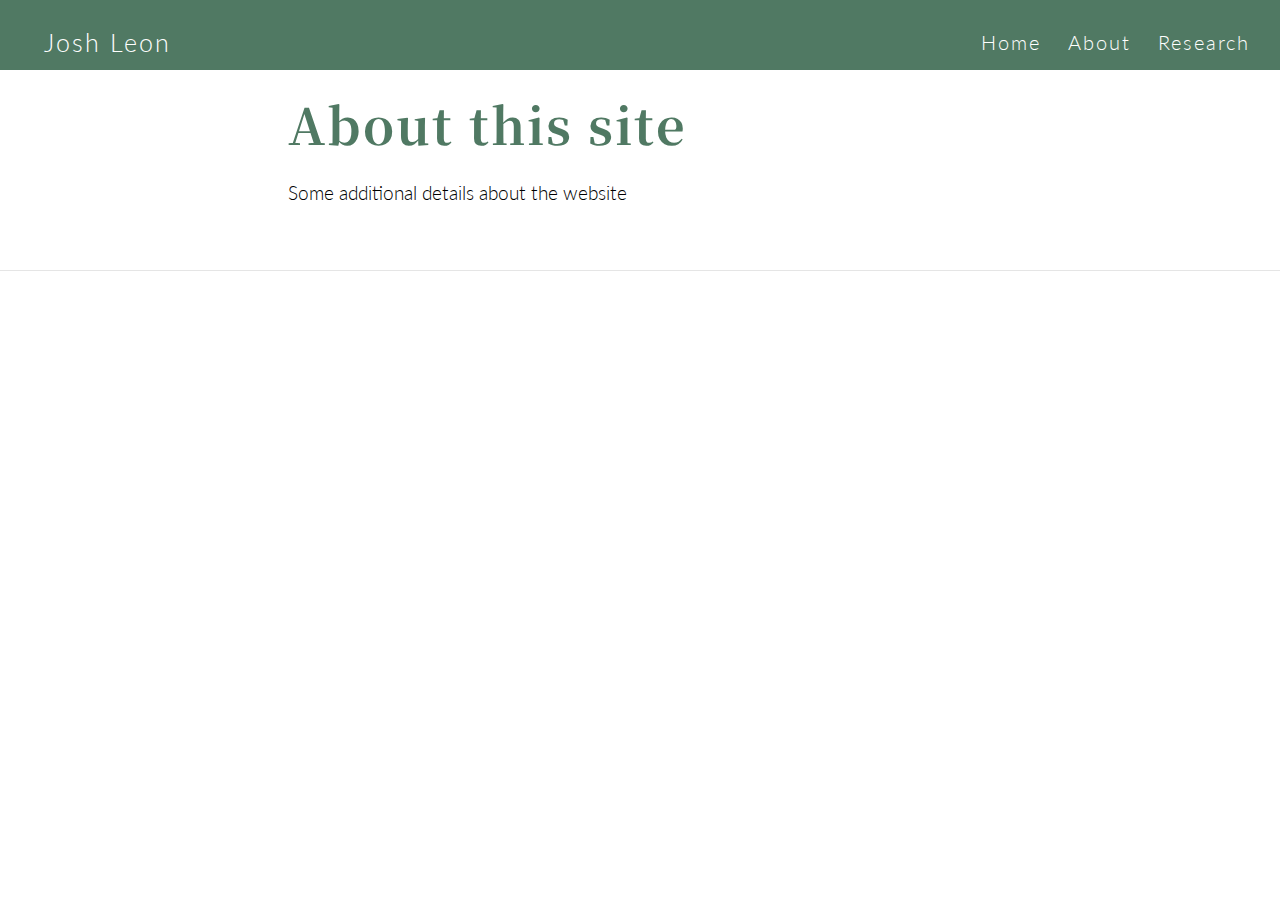
==== about.html @ 633c1488 "Plz github" ====
<!DOCTYPE html>

<html xmlns="http://www.w3.org/1999/xhtml" lang="" xml:lang="">

<head>
  <meta charset="utf-8"/>
  <meta name="viewport" content="width=device-width, initial-scale=1"/>
  <meta http-equiv="X-UA-Compatible" content="IE=Edge,chrome=1"/>
  <meta name="generator" content="distill" />

  <style type="text/css">
  /* Hide doc at startup (prevent jankiness while JS renders/transforms) */
  body {
    visibility: hidden;
  }
  </style>

 <!--radix_placeholder_import_source-->
 <!--/radix_placeholder_import_source-->

<style type="text/css">code{white-space: pre;}</style>
<style type="text/css" data-origin="pandoc">
pre > code.sourceCode { white-space: pre; position: relative; }
pre > code.sourceCode > span { display: inline-block; line-height: 1.25; }
pre > code.sourceCode > span:empty { height: 1.2em; }
.sourceCode { overflow: visible; }
code.sourceCode > span { color: inherit; text-decoration: inherit; }
div.sourceCode { margin: 1em 0; }
pre.sourceCode { margin: 0; }
@media screen {
div.sourceCode { overflow: auto; }
}
@media print {
pre > code.sourceCode { white-space: pre-wrap; }
pre > code.sourceCode > span { text-indent: -5em; padding-left: 5em; }
}
pre.numberSource code
  { counter-reset: source-line 0; }
pre.numberSource code > span
  { position: relative; left: -4em; counter-increment: source-line; }
pre.numberSource code > span > a:first-child::before
  { content: counter(source-line);
    position: relative; left: -1em; text-align: right; vertical-align: baseline;
    border: none; display: inline-block;
    -webkit-touch-callout: none; -webkit-user-select: none;
    -khtml-user-select: none; -moz-user-select: none;
    -ms-user-select: none; user-select: none;
    padding: 0 4px; width: 4em;
    color: #aaaaaa;
  }
pre.numberSource { margin-left: 3em; border-left: 1px solid #aaaaaa;  padding-left: 4px; }
div.sourceCode
  { color: #00769e; background-color: #f1f3f5; }
@media screen {
pre > code.sourceCode > span > a:first-child::before { text-decoration: underline; }
}
code span { color: #00769e; } /* Normal */
code span.al { color: #ad0000; } /* Alert */
code span.an { color: #5e5e5e; } /* Annotation */
code span.at { color: #657422; } /* Attribute */
code span.bn { color: #ad0000; } /* BaseN */
code span.bu { } /* BuiltIn */
code span.cf { color: #00769e; } /* ControlFlow */
code span.ch { color: #20794d; } /* Char */
code span.cn { color: #8f5902; } /* Constant */
code span.co { color: #5e5e5e; } /* Comment */
code span.cv { color: #5e5e5e; font-style: italic; } /* CommentVar */
code span.do { color: #5e5e5e; font-style: italic; } /* Documentation */
code span.dt { color: #ad0000; } /* DataType */
code span.dv { color: #ad0000; } /* DecVal */
code span.er { color: #ad0000; } /* Error */
code span.ex { } /* Extension */
code span.fl { color: #ad0000; } /* Float */
code span.fu { color: #4758ab; } /* Function */
code span.im { } /* Import */
code span.in { color: #5e5e5e; } /* Information */
code span.kw { color: #00769e; } /* Keyword */
code span.op { color: #5e5e5e; } /* Operator */
code span.ot { color: #00769e; } /* Other */
code span.pp { color: #ad0000; } /* Preprocessor */
code span.sc { color: #5e5e5e; } /* SpecialChar */
code span.ss { color: #20794d; } /* SpecialString */
code span.st { color: #20794d; } /* String */
code span.va { color: #111111; } /* Variable */
code span.vs { color: #20794d; } /* VerbatimString */
code span.wa { color: #5e5e5e; font-style: italic; } /* Warning */
</style>


  <!--radix_placeholder_meta_tags-->
  <title>Josh Leon: About this site</title>

  <meta property="description" itemprop="description" content="Some additional details about the website"/>



  <!--  https://developers.facebook.com/docs/sharing/webmasters#markup -->
  <meta property="og:title" content="Josh Leon: About this site"/>
  <meta property="og:type" content="article"/>
  <meta property="og:description" content="Some additional details about the website"/>
  <meta property="og:locale" content="en_US"/>
  <meta property="og:site_name" content="Josh Leon"/>

  <!--  https://dev.twitter.com/cards/types/summary -->
  <meta property="twitter:card" content="summary"/>
  <meta property="twitter:title" content="Josh Leon: About this site"/>
  <meta property="twitter:description" content="Some additional details about the website"/>

  <!--/radix_placeholder_meta_tags-->
  <!--radix_placeholder_rmarkdown_metadata-->

  <script type="text/json" id="radix-rmarkdown-metadata">
  {"type":"list","attributes":{"names":{"type":"character","attributes":{},"value":["title","description"]}},"value":[{"type":"character","attributes":{},"value":["About this site"]},{"type":"character","attributes":{},"value":["Some additional details about the website"]}]}
  </script>
  <!--/radix_placeholder_rmarkdown_metadata-->
  <!--radix_placeholder_navigation_in_header-->
  <meta name="distill:offset" content=""/>

  <script type="application/javascript">

    window.headroom_prevent_pin = false;

    window.document.addEventListener("DOMContentLoaded", function (event) {

      // initialize headroom for banner
      var header = $('header').get(0);
      var headerHeight = header.offsetHeight;
      var headroom = new Headroom(header, {
        tolerance: 5,
        onPin : function() {
          if (window.headroom_prevent_pin) {
            window.headroom_prevent_pin = false;
            headroom.unpin();
          }
        }
      });
      headroom.init();
      if(window.location.hash)
        headroom.unpin();
      $(header).addClass('headroom--transition');

      // offset scroll location for banner on hash change
      // (see: https://github.com/WickyNilliams/headroom.js/issues/38)
      window.addEventListener("hashchange", function(event) {
        window.scrollTo(0, window.pageYOffset - (headerHeight + 25));
      });

      // responsive menu
      $('.distill-site-header').each(function(i, val) {
        var topnav = $(this);
        var toggle = topnav.find('.nav-toggle');
        toggle.on('click', function() {
          topnav.toggleClass('responsive');
        });
      });

      // nav dropdowns
      $('.nav-dropbtn').click(function(e) {
        $(this).next('.nav-dropdown-content').toggleClass('nav-dropdown-active');
        $(this).parent().siblings('.nav-dropdown')
           .children('.nav-dropdown-content').removeClass('nav-dropdown-active');
      });
      $("body").click(function(e){
        $('.nav-dropdown-content').removeClass('nav-dropdown-active');
      });
      $(".nav-dropdown").click(function(e){
        e.stopPropagation();
      });
    });
  </script>

  <style type="text/css">

  /* Theme (user-documented overrideables for nav appearance) */

  .distill-site-nav {
    color: rgba(255, 255, 255, 0.8);
    background-color: #0F2E3D;
    font-size: 15px;
    font-weight: 300;
  }

  .distill-site-nav a {
    color: inherit;
    text-decoration: none;
  }

  .distill-site-nav a:hover {
    color: white;
  }

  @media print {
    .distill-site-nav {
      display: none;
    }
  }

  .distill-site-header {

  }

  .distill-site-footer {

  }


  /* Site Header */

  .distill-site-header {
    width: 100%;
    box-sizing: border-box;
    z-index: 3;
  }

  .distill-site-header .nav-left {
    display: inline-block;
    margin-left: 8px;
  }

  @media screen and (max-width: 768px) {
    .distill-site-header .nav-left {
      margin-left: 0;
    }
  }


  .distill-site-header .nav-right {
    float: right;
    margin-right: 8px;
  }

  .distill-site-header a,
  .distill-site-header .title {
    display: inline-block;
    text-align: center;
    padding: 14px 10px 14px 10px;
  }

  .distill-site-header .title {
    font-size: 18px;
    min-width: 150px;
  }

  .distill-site-header .logo {
    padding: 0;
  }

  .distill-site-header .logo img {
    display: none;
    max-height: 20px;
    width: auto;
    margin-bottom: -4px;
  }

  .distill-site-header .nav-image img {
    max-height: 18px;
    width: auto;
    display: inline-block;
    margin-bottom: -3px;
  }



  @media screen and (min-width: 1000px) {
    .distill-site-header .logo img {
      display: inline-block;
    }
    .distill-site-header .nav-left {
      margin-left: 20px;
    }
    .distill-site-header .nav-right {
      margin-right: 20px;
    }
    .distill-site-header .title {
      padding-left: 12px;
    }
  }


  .distill-site-header .nav-toggle {
    display: none;
  }

  .nav-dropdown {
    display: inline-block;
    position: relative;
  }

  .nav-dropdown .nav-dropbtn {
    border: none;
    outline: none;
    color: rgba(255, 255, 255, 0.8);
    padding: 16px 10px;
    background-color: transparent;
    font-family: inherit;
    font-size: inherit;
    font-weight: inherit;
    margin: 0;
    margin-top: 1px;
    z-index: 2;
  }

  .nav-dropdown-content {
    display: none;
    position: absolute;
    background-color: white;
    min-width: 200px;
    border: 1px solid rgba(0,0,0,0.15);
    border-radius: 4px;
    box-shadow: 0px 8px 16px 0px rgba(0,0,0,0.1);
    z-index: 1;
    margin-top: 2px;
    white-space: nowrap;
    padding-top: 4px;
    padding-bottom: 4px;
  }

  .nav-dropdown-content hr {
    margin-top: 4px;
    margin-bottom: 4px;
    border: none;
    border-bottom: 1px solid rgba(0, 0, 0, 0.1);
  }

  .nav-dropdown-active {
    display: block;
  }

  .nav-dropdown-content a, .nav-dropdown-content .nav-dropdown-header {
    color: black;
    padding: 6px 24px;
    text-decoration: none;
    display: block;
    text-align: left;
  }

  .nav-dropdown-content .nav-dropdown-header {
    display: block;
    padding: 5px 24px;
    padding-bottom: 0;
    text-transform: uppercase;
    font-size: 14px;
    color: #999999;
    white-space: nowrap;
  }

  .nav-dropdown:hover .nav-dropbtn {
    color: white;
  }

  .nav-dropdown-content a:hover {
    background-color: #ddd;
    color: black;
  }

  .nav-right .nav-dropdown-content {
    margin-left: -45%;
    right: 0;
  }

  @media screen and (max-width: 768px) {
    .distill-site-header a, .distill-site-header .nav-dropdown  {display: none;}
    .distill-site-header a.nav-toggle {
      float: right;
      display: block;
    }
    .distill-site-header .title {
      margin-left: 0;
    }
    .distill-site-header .nav-right {
      margin-right: 0;
    }
    .distill-site-header {
      overflow: hidden;
    }
    .nav-right .nav-dropdown-content {
      margin-left: 0;
    }
  }


  @media screen and (max-width: 768px) {
    .distill-site-header.responsive {position: relative; min-height: 500px; }
    .distill-site-header.responsive a.nav-toggle {
      position: absolute;
      right: 0;
      top: 0;
    }
    .distill-site-header.responsive a,
    .distill-site-header.responsive .nav-dropdown {
      display: block;
      text-align: left;
    }
    .distill-site-header.responsive .nav-left,
    .distill-site-header.responsive .nav-right {
      width: 100%;
    }
    .distill-site-header.responsive .nav-dropdown {float: none;}
    .distill-site-header.responsive .nav-dropdown-content {position: relative;}
    .distill-site-header.responsive .nav-dropdown .nav-dropbtn {
      display: block;
      width: 100%;
      text-align: left;
    }
  }

  /* Site Footer */

  .distill-site-footer {
    width: 100%;
    overflow: hidden;
    box-sizing: border-box;
    z-index: 3;
    margin-top: 30px;
    padding-top: 30px;
    padding-bottom: 30px;
    text-align: center;
  }

  /* Headroom */

  d-title {
    padding-top: 6rem;
  }

  @media print {
    d-title {
      padding-top: 4rem;
    }
  }

  .headroom {
    z-index: 1000;
    position: fixed;
    top: 0;
    left: 0;
    right: 0;
  }

  .headroom--transition {
    transition: all .4s ease-in-out;
  }

  .headroom--unpinned {
    top: -100px;
  }

  .headroom--pinned {
    top: 0;
  }

  /* adjust viewport for navbar height */
  /* helps vertically center bootstrap (non-distill) content */
  .min-vh-100 {
    min-height: calc(100vh - 100px) !important;
  }

  </style>

  <script src="site_libs/jquery-3.6.0/jquery-3.6.0.min.js"></script>
  <link href="site_libs/font-awesome-6.4.2/css/all.min.css" rel="stylesheet"/>
  <link href="site_libs/font-awesome-6.4.2/css/v4-shims.min.css" rel="stylesheet"/>
  <script src="site_libs/headroom-0.9.4/headroom.min.js"></script>
  <script src="site_libs/autocomplete-0.37.1/autocomplete.min.js"></script>
  <script src="site_libs/fuse-6.4.1/fuse.min.js"></script>

  <script type="application/javascript">

  function getMeta(metaName) {
    var metas = document.getElementsByTagName('meta');
    for (let i = 0; i < metas.length; i++) {
      if (metas[i].getAttribute('name') === metaName) {
        return metas[i].getAttribute('content');
      }
    }
    return '';
  }

  function offsetURL(url) {
    var offset = getMeta('distill:offset');
    return offset ? offset + '/' + url : url;
  }

  function createFuseIndex() {

    // create fuse index
    var options = {
      keys: [
        { name: 'title', weight: 20 },
        { name: 'categories', weight: 15 },
        { name: 'description', weight: 10 },
        { name: 'contents', weight: 5 },
      ],
      ignoreLocation: true,
      threshold: 0
    };
    var fuse = new window.Fuse([], options);

    // fetch the main search.json
    return fetch(offsetURL('search.json'))
      .then(function(response) {
        if (response.status == 200) {
          return response.json().then(function(json) {
            // index main articles
            json.articles.forEach(function(article) {
              fuse.add(article);
            });
            // download collections and index their articles
            return Promise.all(json.collections.map(function(collection) {
              return fetch(offsetURL(collection)).then(function(response) {
                if (response.status === 200) {
                  return response.json().then(function(articles) {
                    articles.forEach(function(article) {
                      fuse.add(article);
                    });
                  })
                } else {
                  return Promise.reject(
                    new Error('Unexpected status from search index request: ' +
                              response.status)
                  );
                }
              });
            })).then(function() {
              return fuse;
            });
          });

        } else {
          return Promise.reject(
            new Error('Unexpected status from search index request: ' +
                        response.status)
          );
        }
      });
  }

  window.document.addEventListener("DOMContentLoaded", function (event) {

    // get search element (bail if we don't have one)
    var searchEl = window.document.getElementById('distill-search');
    if (!searchEl)
      return;

    createFuseIndex()
      .then(function(fuse) {

        // make search box visible
        searchEl.classList.remove('hidden');

        // initialize autocomplete
        var options = {
          autoselect: true,
          hint: false,
          minLength: 2,
        };
        window.autocomplete(searchEl, options, [{
          source: function(query, callback) {
            const searchOptions = {
              isCaseSensitive: false,
              shouldSort: true,
              minMatchCharLength: 2,
              limit: 10,
            };
            var results = fuse.search(query, searchOptions);
            callback(results
              .map(function(result) { return result.item; })
            );
          },
          templates: {
            suggestion: function(suggestion) {
              var img = suggestion.preview && Object.keys(suggestion.preview).length > 0
                ? `<img src="${offsetURL(suggestion.preview)}"</img>`
                : '';
              var html = `
                <div class="search-item">
                  <h3>${suggestion.title}</h3>
                  <div class="search-item-description">
                    ${suggestion.description || ''}
                  </div>
                  <div class="search-item-preview">
                    ${img}
                  </div>
                </div>
              `;
              return html;
            }
          }
        }]).on('autocomplete:selected', function(event, suggestion) {
          window.location.href = offsetURL(suggestion.path);
        });
        // remove inline display style on autocompleter (we want to
        // manage responsive display via css)
        $('.algolia-autocomplete').css("display", "");
      })
      .catch(function(error) {
        console.log(error);
      });

  });

  </script>

  <style type="text/css">

  .nav-search {
    font-size: x-small;
  }

  /* Algolioa Autocomplete */

  .algolia-autocomplete {
    display: inline-block;
    margin-left: 10px;
    vertical-align: sub;
    background-color: white;
    color: black;
    padding: 6px;
    padding-top: 8px;
    padding-bottom: 0;
    border-radius: 6px;
    border: 1px #0F2E3D solid;
    width: 180px;
  }


  @media screen and (max-width: 768px) {
    .distill-site-nav .algolia-autocomplete {
      display: none;
      visibility: hidden;
    }
    .distill-site-nav.responsive .algolia-autocomplete {
      display: inline-block;
      visibility: visible;
    }
    .distill-site-nav.responsive .algolia-autocomplete .aa-dropdown-menu {
      margin-left: 0;
      width: 400px;
      max-height: 400px;
    }
  }

  .algolia-autocomplete .aa-input, .algolia-autocomplete .aa-hint {
    width: 90%;
    outline: none;
    border: none;
  }

  .algolia-autocomplete .aa-hint {
    color: #999;
  }
  .algolia-autocomplete .aa-dropdown-menu {
    width: 550px;
    max-height: 70vh;
    overflow-x: visible;
    overflow-y: scroll;
    padding: 5px;
    margin-top: 3px;
    margin-left: -150px;
    background-color: #fff;
    border-radius: 5px;
    border: 1px solid #999;
    border-top: none;
  }

  .algolia-autocomplete .aa-dropdown-menu .aa-suggestion {
    cursor: pointer;
    padding: 5px 4px;
    border-bottom: 1px solid #eee;
  }

  .algolia-autocomplete .aa-dropdown-menu .aa-suggestion:last-of-type {
    border-bottom: none;
    margin-bottom: 2px;
  }

  .algolia-autocomplete .aa-dropdown-menu .aa-suggestion .search-item {
    overflow: hidden;
    font-size: 0.8em;
    line-height: 1.4em;
  }

  .algolia-autocomplete .aa-dropdown-menu .aa-suggestion .search-item h3 {
    font-size: 1rem;
    margin-block-start: 0;
    margin-block-end: 5px;
  }

  .algolia-autocomplete .aa-dropdown-menu .aa-suggestion .search-item-description {
    display: inline-block;
    overflow: hidden;
    height: 2.8em;
    width: 80%;
    margin-right: 4%;
  }

  .algolia-autocomplete .aa-dropdown-menu .aa-suggestion .search-item-preview {
    display: inline-block;
    width: 15%;
  }

  .algolia-autocomplete .aa-dropdown-menu .aa-suggestion .search-item-preview img {
    height: 3em;
    width: auto;
    display: none;
  }

  .algolia-autocomplete .aa-dropdown-menu .aa-suggestion .search-item-preview img[src] {
    display: initial;
  }

  .algolia-autocomplete .aa-dropdown-menu .aa-suggestion.aa-cursor {
    background-color: #eee;
  }
  .algolia-autocomplete .aa-dropdown-menu .aa-suggestion em {
    font-weight: bold;
    font-style: normal;
  }

  </style>


  <!--/radix_placeholder_navigation_in_header-->
  <!--radix_placeholder_distill-->

  <style type="text/css">

  body {
    background-color: white;
  }

  .pandoc-table {
    width: 100%;
  }

  .pandoc-table>caption {
    margin-bottom: 10px;
  }

  .pandoc-table th:not([align]) {
    text-align: left;
  }

  .pagedtable-footer {
    font-size: 15px;
  }

  d-byline .byline {
    grid-template-columns: 2fr 2fr;
  }

  d-byline .byline h3 {
    margin-block-start: 1.5em;
  }

  d-byline .byline .authors-affiliations h3 {
    margin-block-start: 0.5em;
  }

  .authors-affiliations .orcid-id {
    width: 16px;
    height:16px;
    margin-left: 4px;
    margin-right: 4px;
    vertical-align: middle;
    padding-bottom: 2px;
  }

  d-title .dt-tags {
    margin-top: 1em;
    grid-column: text;
  }

  .dt-tags .dt-tag {
    text-decoration: none;
    display: inline-block;
    color: rgba(0,0,0,0.6);
    padding: 0em 0.4em;
    margin-right: 0.5em;
    margin-bottom: 0.4em;
    font-size: 70%;
    border: 1px solid rgba(0,0,0,0.2);
    border-radius: 3px;
    text-transform: uppercase;
    font-weight: 500;
  }

  d-article table.gt_table td,
  d-article table.gt_table th {
    border-bottom: none;
    font-size: 100%;
  }

  .html-widget {
    margin-bottom: 2.0em;
  }

  .l-screen-inset {
    padding-right: 16px;
  }

  .l-screen .caption {
    margin-left: 10px;
  }

  .shaded {
    background: rgb(247, 247, 247);
    padding-top: 20px;
    padding-bottom: 20px;
    border-top: 1px solid rgba(0, 0, 0, 0.1);
    border-bottom: 1px solid rgba(0, 0, 0, 0.1);
  }

  .shaded .html-widget {
    margin-bottom: 0;
    border: 1px solid rgba(0, 0, 0, 0.1);
  }

  .shaded .shaded-content {
    background: white;
  }

  .text-output {
    margin-top: 0;
    line-height: 1.5em;
  }

  .hidden {
    display: none !important;
  }

  hr.section-separator {
    border: none;
    border-top: 1px solid rgba(0, 0, 0, 0.1);
    margin: 0px;
  }


  d-byline {
    border-top: none;
  }

  d-article {
    padding-top: 2.5rem;
    padding-bottom: 30px;
    border-top: none;
  }

  d-appendix {
    padding-top: 30px;
  }

  d-article>p>img {
    width: 100%;
  }

  d-article h2 {
    margin: 1rem 0 1.5rem 0;
  }

  d-article h3 {
    margin-top: 1.5rem;
  }

  d-article iframe {
    border: 1px solid rgba(0, 0, 0, 0.1);
    margin-bottom: 2.0em;
    width: 100%;
  }

  /* Tweak code blocks */

  d-article div.sourceCode code,
  d-article pre code {
    font-family: Consolas, Monaco, 'Andale Mono', 'Ubuntu Mono', monospace;
  }

  d-article pre,
  d-article div.sourceCode,
  d-article div.sourceCode pre {
    overflow: auto;
  }

  d-article div.sourceCode {
    background-color: white;
  }

  d-article div.sourceCode pre {
    padding-left: 10px;
    font-size: 12px;
    border-left: 2px solid rgba(0,0,0,0.1);
  }

  d-article pre {
    font-size: 12px;
    color: black;
    background: none;
    margin-top: 0;
    text-align: left;
    white-space: pre;
    word-spacing: normal;
    word-break: normal;
    word-wrap: normal;
    line-height: 1.5;

    -moz-tab-size: 4;
    -o-tab-size: 4;
    tab-size: 4;

    -webkit-hyphens: none;
    -moz-hyphens: none;
    -ms-hyphens: none;
    hyphens: none;
  }

  d-article pre a {
    border-bottom: none;
  }

  d-article pre a:hover {
    border-bottom: none;
    text-decoration: underline;
  }

  d-article details {
    grid-column: text;
    margin-bottom: 0.8em;
  }

  @media(min-width: 768px) {

  d-article pre,
  d-article div.sourceCode,
  d-article div.sourceCode pre {
    overflow: visible !important;
  }

  d-article div.sourceCode pre {
    padding-left: 18px;
    font-size: 14px;
  }

  /* tweak for Pandoc numbered line within distill */
  d-article pre.numberSource code > span {
      left: -2em;
  }

  d-article pre {
    font-size: 14px;
  }

  }

  figure img.external {
    background: white;
    border: 1px solid rgba(0, 0, 0, 0.1);
    box-shadow: 0 1px 8px rgba(0, 0, 0, 0.1);
    padding: 18px;
    box-sizing: border-box;
  }

  /* CSS for d-contents */

  .d-contents {
    grid-column: text;
    color: rgba(0,0,0,0.8);
    font-size: 0.9em;
    padding-bottom: 1em;
    margin-bottom: 1em;
    padding-bottom: 0.5em;
    margin-bottom: 1em;
    padding-left: 0.25em;
    justify-self: start;
  }

  @media(min-width: 1000px) {
    .d-contents.d-contents-float {
      height: 0;
      grid-column-start: 1;
      grid-column-end: 4;
      justify-self: center;
      padding-right: 3em;
      padding-left: 2em;
    }
  }

  .d-contents nav h3 {
    font-size: 18px;
    margin-top: 0;
    margin-bottom: 1em;
  }

  .d-contents li {
    list-style-type: none
  }

  .d-contents nav > ul {
    padding-left: 0;
  }

  .d-contents ul {
    padding-left: 1em
  }

  .d-contents nav ul li {
    margin-top: 0.6em;
    margin-bottom: 0.2em;
  }

  .d-contents nav a {
    font-size: 13px;
    border-bottom: none;
    text-decoration: none
    color: rgba(0, 0, 0, 0.8);
  }

  .d-contents nav a:hover {
    text-decoration: underline solid rgba(0, 0, 0, 0.6)
  }

  .d-contents nav > ul > li > a {
    font-weight: 600;
  }

  .d-contents nav > ul > li > ul {
    font-weight: inherit;
  }

  .d-contents nav > ul > li > ul > li {
    margin-top: 0.2em;
  }


  .d-contents nav ul {
    margin-top: 0;
    margin-bottom: 0.25em;
  }

  .d-article-with-toc h2:nth-child(2) {
    margin-top: 0;
  }


  /* Figure */

  .figure {
    position: relative;
    margin-bottom: 2.5em;
    margin-top: 1.5em;
  }

  .figure .caption {
    color: rgba(0, 0, 0, 0.6);
    font-size: 12px;
    line-height: 1.5em;
  }

  .figure img.external {
    background: white;
    border: 1px solid rgba(0, 0, 0, 0.1);
    box-shadow: 0 1px 8px rgba(0, 0, 0, 0.1);
    padding: 18px;
    box-sizing: border-box;
  }

  .figure .caption a {
    color: rgba(0, 0, 0, 0.6);
  }

  .figure .caption b,
  .figure .caption strong, {
    font-weight: 600;
    color: rgba(0, 0, 0, 1.0);
  }

  /* Citations */

  d-article .citation {
    color: inherit;
    cursor: inherit;
  }

  div.hanging-indent{
    margin-left: 1em; text-indent: -1em;
  }

  /* Citation hover box */

  .tippy-box[data-theme~=light-border] {
    background-color: rgba(250, 250, 250, 0.95);
  }

  .tippy-content > p {
    margin-bottom: 0;
    padding: 2px;
  }


  /* Tweak 1000px media break to show more text */

  @media(min-width: 1000px) {
    .base-grid,
    distill-header,
    d-title,
    d-abstract,
    d-article,
    d-appendix,
    distill-appendix,
    d-byline,
    d-footnote-list,
    d-citation-list,
    distill-footer {
      grid-template-columns: [screen-start] 1fr [page-start kicker-start] 80px [middle-start] 50px [text-start kicker-end] 65px 65px 65px 65px 65px 65px 65px 65px [text-end gutter-start] 65px [middle-end] 65px [page-end gutter-end] 1fr [screen-end];
      grid-column-gap: 16px;
    }

    .grid {
      grid-column-gap: 16px;
    }

    d-article {
      font-size: 1.06rem;
      line-height: 1.7em;
    }
    figure .caption, .figure .caption, figure figcaption {
      font-size: 13px;
    }
  }

  @media(min-width: 1180px) {
    .base-grid,
    distill-header,
    d-title,
    d-abstract,
    d-article,
    d-appendix,
    distill-appendix,
    d-byline,
    d-footnote-list,
    d-citation-list,
    distill-footer {
      grid-template-columns: [screen-start] 1fr [page-start kicker-start] 60px [middle-start] 60px [text-start kicker-end] 60px 60px 60px 60px 60px 60px 60px 60px [text-end gutter-start] 60px [middle-end] 60px [page-end gutter-end] 1fr [screen-end];
      grid-column-gap: 32px;
    }

    .grid {
      grid-column-gap: 32px;
    }
  }


  /* Get the citation styles for the appendix (not auto-injected on render since
     we do our own rendering of the citation appendix) */

  d-appendix .citation-appendix,
  .d-appendix .citation-appendix {
    font-size: 11px;
    line-height: 15px;
    border-left: 1px solid rgba(0, 0, 0, 0.1);
    padding-left: 18px;
    border: 1px solid rgba(0,0,0,0.1);
    background: rgba(0, 0, 0, 0.02);
    padding: 10px 18px;
    border-radius: 3px;
    color: rgba(150, 150, 150, 1);
    overflow: hidden;
    margin-top: -12px;
    white-space: pre-wrap;
    word-wrap: break-word;
  }

  /* Include appendix styles here so they can be overridden */

  d-appendix {
    contain: layout style;
    font-size: 0.8em;
    line-height: 1.7em;
    margin-top: 60px;
    margin-bottom: 0;
    border-top: 1px solid rgba(0, 0, 0, 0.1);
    color: rgba(0,0,0,0.5);
    padding-top: 60px;
    padding-bottom: 48px;
  }

  d-appendix h3 {
    grid-column: page-start / text-start;
    font-size: 15px;
    font-weight: 500;
    margin-top: 1em;
    margin-bottom: 0;
    color: rgba(0,0,0,0.65);
  }

  d-appendix h3 + * {
    margin-top: 1em;
  }

  d-appendix ol {
    padding: 0 0 0 15px;
  }

  @media (min-width: 768px) {
    d-appendix ol {
      padding: 0 0 0 30px;
      margin-left: -30px;
    }
  }

  d-appendix li {
    margin-bottom: 1em;
  }

  d-appendix a {
    color: rgba(0, 0, 0, 0.6);
  }

  d-appendix > * {
    grid-column: text;
  }

  d-appendix > d-footnote-list,
  d-appendix > d-citation-list,
  d-appendix > distill-appendix {
    grid-column: screen;
  }

  /* Include footnote styles here so they can be overridden */

  d-footnote-list {
    contain: layout style;
  }

  d-footnote-list > * {
    grid-column: text;
  }

  d-footnote-list a.footnote-backlink {
    color: rgba(0,0,0,0.3);
    padding-left: 0.5em;
  }



  /* Anchor.js */

  .anchorjs-link {
    /*transition: all .25s linear; */
    text-decoration: none;
    border-bottom: none;
  }
  *:hover > .anchorjs-link {
    margin-left: -1.125em !important;
    text-decoration: none;
    border-bottom: none;
  }

  /* Social footer */

  .social_footer {
    margin-top: 30px;
    margin-bottom: 0;
    color: rgba(0,0,0,0.67);
  }

  .disqus-comments {
    margin-right: 30px;
  }

  .disqus-comment-count {
    border-bottom: 1px solid rgba(0, 0, 0, 0.4);
    cursor: pointer;
  }

  #disqus_thread {
    margin-top: 30px;
  }

  .article-sharing a {
    border-bottom: none;
    margin-right: 8px;
  }

  .article-sharing a:hover {
    border-bottom: none;
  }

  .sidebar-section.subscribe {
    font-size: 12px;
    line-height: 1.6em;
  }

  .subscribe p {
    margin-bottom: 0.5em;
  }


  .article-footer .subscribe {
    font-size: 15px;
    margin-top: 45px;
  }


  .sidebar-section.custom {
    font-size: 12px;
    line-height: 1.6em;
  }

  .custom p {
    margin-bottom: 0.5em;
  }

  /* Styles for listing layout (hide title) */
  .layout-listing d-title, .layout-listing .d-title {
    display: none;
  }

  /* Styles for posts lists (not auto-injected) */


  .posts-with-sidebar {
    padding-left: 45px;
    padding-right: 45px;
  }

  .posts-list .description h2,
  .posts-list .description p {
    font-family: -apple-system, BlinkMacSystemFont, "Segoe UI", Roboto, Oxygen, Ubuntu, Cantarell, "Fira Sans", "Droid Sans", "Helvetica Neue", Arial, sans-serif;
  }

  .posts-list .description h2 {
    font-weight: 700;
    border-bottom: none;
    padding-bottom: 0;
  }

  .posts-list h2.post-tag {
    border-bottom: 1px solid rgba(0, 0, 0, 0.2);
    padding-bottom: 12px;
  }
  .posts-list {
    margin-top: 60px;
    margin-bottom: 24px;
  }

  .posts-list .post-preview {
    text-decoration: none;
    overflow: hidden;
    display: block;
    border-bottom: 1px solid rgba(0, 0, 0, 0.1);
    padding: 24px 0;
  }

  .post-preview-last {
    border-bottom: none !important;
  }

  .posts-list .posts-list-caption {
    grid-column: screen;
    font-weight: 400;
  }

  .posts-list .post-preview h2 {
    margin: 0 0 6px 0;
    line-height: 1.2em;
    font-style: normal;
    font-size: 24px;
  }

  .posts-list .post-preview p {
    margin: 0 0 12px 0;
    line-height: 1.4em;
    font-size: 16px;
  }

  .posts-list .post-preview .thumbnail {
    box-sizing: border-box;
    margin-bottom: 24px;
    position: relative;
    max-width: 500px;
  }
  .posts-list .post-preview img {
    width: 100%;
    display: block;
  }

  .posts-list .metadata {
    font-size: 12px;
    line-height: 1.4em;
    margin-bottom: 18px;
  }

  .posts-list .metadata > * {
    display: inline-block;
  }

  .posts-list .metadata .publishedDate {
    margin-right: 2em;
  }

  .posts-list .metadata .dt-authors {
    display: block;
    margin-top: 0.3em;
    margin-right: 2em;
  }

  .posts-list .dt-tags {
    display: block;
    line-height: 1em;
  }

  .posts-list .dt-tags .dt-tag {
    display: inline-block;
    color: rgba(0,0,0,0.6);
    padding: 0.3em 0.4em;
    margin-right: 0.2em;
    margin-bottom: 0.4em;
    font-size: 60%;
    border: 1px solid rgba(0,0,0,0.2);
    border-radius: 3px;
    text-transform: uppercase;
    font-weight: 500;
  }

  .posts-list img {
    opacity: 1;
  }

  .posts-list img[data-src] {
    opacity: 0;
  }

  .posts-more {
    clear: both;
  }


  .posts-sidebar {
    font-size: 16px;
  }

  .posts-sidebar h3 {
    font-size: 16px;
    margin-top: 0;
    margin-bottom: 0.5em;
    font-weight: 400;
    text-transform: uppercase;
  }

  .sidebar-section {
    margin-bottom: 30px;
  }

  .categories ul {
    list-style-type: none;
    margin: 0;
    padding: 0;
  }

  .categories li {
    color: rgba(0, 0, 0, 0.8);
    margin-bottom: 0;
  }

  .categories li>a {
    border-bottom: none;
  }

  .categories li>a:hover {
    border-bottom: 1px solid rgba(0, 0, 0, 0.4);
  }

  .categories .active {
    font-weight: 600;
  }

  .categories .category-count {
    color: rgba(0, 0, 0, 0.4);
  }


  @media(min-width: 768px) {
    .posts-list .post-preview h2 {
      font-size: 26px;
    }
    .posts-list .post-preview .thumbnail {
      float: right;
      width: 30%;
      margin-bottom: 0;
    }
    .posts-list .post-preview .description {
      float: left;
      width: 45%;
    }
    .posts-list .post-preview .metadata {
      float: left;
      width: 20%;
      margin-top: 8px;
    }
    .posts-list .post-preview p {
      margin: 0 0 12px 0;
      line-height: 1.5em;
      font-size: 16px;
    }
    .posts-with-sidebar .posts-list {
      float: left;
      width: 75%;
    }
    .posts-with-sidebar .posts-sidebar {
      float: right;
      width: 20%;
      margin-top: 60px;
      padding-top: 24px;
      padding-bottom: 24px;
    }
  }


  /* Improve display for browsers without grid (IE/Edge <= 15) */

  .downlevel {
    line-height: 1.6em;
    font-family: -apple-system, BlinkMacSystemFont, "Segoe UI", Roboto, Oxygen, Ubuntu, Cantarell, "Fira Sans", "Droid Sans", "Helvetica Neue", Arial, sans-serif;
    margin: 0;
  }

  .downlevel .d-title {
    padding-top: 6rem;
    padding-bottom: 1.5rem;
  }

  .downlevel .d-title h1 {
    font-size: 50px;
    font-weight: 700;
    line-height: 1.1em;
    margin: 0 0 0.5rem;
  }

  .downlevel .d-title p {
    font-weight: 300;
    font-size: 1.2rem;
    line-height: 1.55em;
    margin-top: 0;
  }

  .downlevel .d-byline {
    padding-top: 0.8em;
    padding-bottom: 0.8em;
    font-size: 0.8rem;
    line-height: 1.8em;
  }

  .downlevel .section-separator {
    border: none;
    border-top: 1px solid rgba(0, 0, 0, 0.1);
  }

  .downlevel .d-article {
    font-size: 1.06rem;
    line-height: 1.7em;
    padding-top: 1rem;
    padding-bottom: 2rem;
  }


  .downlevel .d-appendix {
    padding-left: 0;
    padding-right: 0;
    max-width: none;
    font-size: 0.8em;
    line-height: 1.7em;
    margin-bottom: 0;
    color: rgba(0,0,0,0.5);
    padding-top: 40px;
    padding-bottom: 48px;
  }

  .downlevel .footnotes ol {
    padding-left: 13px;
  }

  .downlevel .base-grid,
  .downlevel .distill-header,
  .downlevel .d-title,
  .downlevel .d-abstract,
  .downlevel .d-article,
  .downlevel .d-appendix,
  .downlevel .distill-appendix,
  .downlevel .d-byline,
  .downlevel .d-footnote-list,
  .downlevel .d-citation-list,
  .downlevel .distill-footer,
  .downlevel .appendix-bottom,
  .downlevel .posts-container {
    padding-left: 40px;
    padding-right: 40px;
  }

  @media(min-width: 768px) {
    .downlevel .base-grid,
    .downlevel .distill-header,
    .downlevel .d-title,
    .downlevel .d-abstract,
    .downlevel .d-article,
    .downlevel .d-appendix,
    .downlevel .distill-appendix,
    .downlevel .d-byline,
    .downlevel .d-footnote-list,
    .downlevel .d-citation-list,
    .downlevel .distill-footer,
    .downlevel .appendix-bottom,
    .downlevel .posts-container {
    padding-left: 150px;
    padding-right: 150px;
    max-width: 900px;
  }
  }

  .downlevel pre code {
    display: block;
    border-left: 2px solid rgba(0, 0, 0, .1);
    padding: 0 0 0 20px;
    font-size: 14px;
  }

  .downlevel code, .downlevel pre {
    color: black;
    background: none;
    font-family: Consolas, Monaco, 'Andale Mono', 'Ubuntu Mono', monospace;
    text-align: left;
    white-space: pre;
    word-spacing: normal;
    word-break: normal;
    word-wrap: normal;
    line-height: 1.5;

    -moz-tab-size: 4;
    -o-tab-size: 4;
    tab-size: 4;

    -webkit-hyphens: none;
    -moz-hyphens: none;
    -ms-hyphens: none;
    hyphens: none;
  }

  .downlevel .posts-list .post-preview {
    color: inherit;
  }



  </style>

  <script type="application/javascript">

  function is_downlevel_browser() {
    if (bowser.isUnsupportedBrowser({ msie: "12", msedge: "16"},
                                   window.navigator.userAgent)) {
      return true;
    } else {
      return window.load_distill_framework === undefined;
    }
  }

  // show body when load is complete
  function on_load_complete() {

    // add anchors
    if (window.anchors) {
      window.anchors.options.placement = 'left';
      window.anchors.add('d-article > h2, d-article > h3, d-article > h4, d-article > h5');
    }


    // set body to visible
    document.body.style.visibility = 'visible';

    // force redraw for leaflet widgets
    if (window.HTMLWidgets) {
      var maps = window.HTMLWidgets.findAll(".leaflet");
      $.each(maps, function(i, el) {
        var map = this.getMap();
        map.invalidateSize();
        map.eachLayer(function(layer) {
          if (layer instanceof L.TileLayer)
            layer.redraw();
        });
      });
    }

    // trigger 'shown' so htmlwidgets resize
    $('d-article').trigger('shown');
  }

  function init_distill() {

    init_common();

    // create front matter
    var front_matter = $('<d-front-matter></d-front-matter>');
    $('#distill-front-matter').wrap(front_matter);

    // create d-title
    $('.d-title').changeElementType('d-title');

    // separator
    var separator = '<hr class="section-separator" style="clear: both"/>';
    // prepend separator above appendix
    $('.d-byline').before(separator);
    $('.d-article').before(separator);

    // create d-byline
    var byline = $('<d-byline></d-byline>');
    $('.d-byline').replaceWith(byline);

    // create d-article
    var article = $('<d-article></d-article>');
    $('.d-article').wrap(article).children().unwrap();

    // move posts container into article
    $('.posts-container').appendTo($('d-article'));

    // create d-appendix
    $('.d-appendix').changeElementType('d-appendix');

    // flag indicating that we have appendix items
    var appendix = $('.appendix-bottom').children('h3').length > 0;

    // replace footnotes with <d-footnote>
    $('.footnote-ref').each(function(i, val) {
      appendix = true;
      var href = $(this).attr('href');
      var id = href.replace('#', '');
      var fn = $('#' + id);
      var fn_p = $('#' + id + '>p');
      fn_p.find('.footnote-back').remove();
      var text = fn_p.html();
      var dtfn = $('<d-footnote></d-footnote>');
      dtfn.html(text);
      $(this).replaceWith(dtfn);
    });
    // remove footnotes
    $('.footnotes').remove();

    // move refs into #references-listing
    $('#references-listing').replaceWith($('#refs'));

    $('h1.appendix, h2.appendix').each(function(i, val) {
      $(this).changeElementType('h3');
    });
    $('h3.appendix').each(function(i, val) {
      var id = $(this).attr('id');
      $('.d-contents a[href="#' + id + '"]').parent().remove();
      appendix = true;
      $(this).nextUntil($('h1, h2, h3')).addBack().appendTo($('d-appendix'));
    });

    // show d-appendix if we have appendix content
    $("d-appendix").css('display', appendix ? 'grid' : 'none');

    // localize layout chunks to just output
    $('.layout-chunk').each(function(i, val) {

      // capture layout
      var layout = $(this).attr('data-layout');

      // apply layout to markdown level block elements
      var elements = $(this).children().not('details, div.sourceCode, pre, script');
      elements.each(function(i, el) {
        var layout_div = $('<div class="' + layout + '"></div>');
        if (layout_div.hasClass('shaded')) {
          var shaded_content = $('<div class="shaded-content"></div>');
          $(this).wrap(shaded_content);
          $(this).parent().wrap(layout_div);
        } else {
          $(this).wrap(layout_div);
        }
      });


      // unwrap the layout-chunk div
      $(this).children().unwrap();
    });

    // remove code block used to force  highlighting css
    $('.distill-force-highlighting-css').parent().remove();

    // remove empty line numbers inserted by pandoc when using a
    // custom syntax highlighting theme, except when numbering line
    // in code chunk
    $('pre:not(.numberLines) code.sourceCode a:empty').remove();

    // load distill framework
    load_distill_framework();

    // wait for window.distillRunlevel == 4 to do post processing
    function distill_post_process() {

      if (!window.distillRunlevel || window.distillRunlevel < 4)
        return;

      // hide author/affiliations entirely if we have no authors
      var front_matter = JSON.parse($("#distill-front-matter").html());
      var have_authors = front_matter.authors && front_matter.authors.length > 0;
      if (!have_authors)
        $('d-byline').addClass('hidden');

      // article with toc class
      $('.d-contents').parent().addClass('d-article-with-toc');

      // strip links that point to #
      $('.authors-affiliations').find('a[href="#"]').removeAttr('href');

      // add orcid ids
      $('.authors-affiliations').find('.author').each(function(i, el) {
        var orcid_id = front_matter.authors[i].orcidID;
        var author_name = front_matter.authors[i].author
        if (orcid_id) {
          var a = $('<a></a>');
          a.attr('href', 'https://orcid.org/' + orcid_id);
          var img = $('<img></img>');
          img.addClass('orcid-id');
          img.attr('alt', author_name ? 'ORCID ID for ' + author_name : 'ORCID ID');
          img.attr('src','[data-uri]');
          a.append(img);
          $(this).append(a);
        }
      });

      // hide elements of author/affiliations grid that have no value
      function hide_byline_column(caption) {
        $('d-byline').find('h3:contains("' + caption + '")').parent().css('visibility', 'hidden');
      }

      // affiliations
      var have_affiliations = false;
      for (var i = 0; i<front_matter.authors.length; ++i) {
        var author = front_matter.authors[i];
        if (author.affiliation !== "&nbsp;") {
          have_affiliations = true;
          break;
        }
      }
      if (!have_affiliations)
        $('d-byline').find('h3:contains("Affiliations")').css('visibility', 'hidden');

      // published date
      if (!front_matter.publishedDate)
        hide_byline_column("Published");

      // document object identifier
      var doi = $('d-byline').find('h3:contains("DOI")');
      var doi_p = doi.next().empty();
      if (!front_matter.doi) {
        // if we have a citation and valid citationText then link to that
        if ($('#citation').length > 0 && front_matter.citationText) {
          doi.html('Citation');
          $('<a href="#citation"></a>')
            .text(front_matter.citationText)
            .appendTo(doi_p);
        } else {
          hide_byline_column("DOI");
        }
      } else {
        $('<a></a>')
           .attr('href', "https://doi.org/" + front_matter.doi)
           .html(front_matter.doi)
           .appendTo(doi_p);
      }

       // change plural form of authors/affiliations
      if (front_matter.authors.length === 1) {
        var grid = $('.authors-affiliations');
        grid.children('h3:contains("Authors")').text('Author');
        grid.children('h3:contains("Affiliations")').text('Affiliation');
      }

      // remove d-appendix and d-footnote-list local styles
      $('d-appendix > style:first-child').remove();
      $('d-footnote-list > style:first-child').remove();

      // move appendix-bottom entries to the bottom
      $('.appendix-bottom').appendTo('d-appendix').children().unwrap();
      $('.appendix-bottom').remove();

      // hoverable references
      $('span.citation[data-cites]').each(function() {
        const citeChild = $(this).children()[0]
        // Do not process if @xyz has been used without escaping and without bibliography activated
        // https://github.com/rstudio/distill/issues/466
        if (citeChild === undefined) return true

        if (citeChild.nodeName == "D-FOOTNOTE") {
          var fn = citeChild
          $(this).html(fn.shadowRoot.querySelector("sup"))
          $(this).id = fn.id
          fn.remove()
        }
        var refs = $(this).attr('data-cites').split(" ");
        var refHtml = refs.map(function(ref) {
          // Could use CSS.escape too here, we insure backward compatibility in navigator
          return "<p>" + $('div[id="ref-' + ref + '"]').html() + "</p>";
        }).join("\n");
        window.tippy(this, {
          allowHTML: true,
          content: refHtml,
          maxWidth: 500,
          interactive: true,
          interactiveBorder: 10,
          theme: 'light-border',
          placement: 'bottom-start'
        });
      });

      // fix footnotes in tables (#411)
      // replacing broken distill.pub feature
      $('table d-footnote').each(function() {
        // we replace internal showAtNode methode which is triggered when hovering a footnote
        this.hoverBox.showAtNode = function(node) {
          // ported from https://github.com/distillpub/template/pull/105/files
          calcOffset = function(elem) {
              let x = elem.offsetLeft;
              let y = elem.offsetTop;
              // Traverse upwards until an `absolute` element is found or `elem`
              // becomes null.
              while (elem = elem.offsetParent && elem.style.position != 'absolute') {
                  x += elem.offsetLeft;
                  y += elem.offsetTop;
              }

              return { left: x, top: y };
          }
          // https://developer.mozilla.org/en-US/docs/Web/API/HTMLElement/offsetTop
          const bbox = node.getBoundingClientRect();
          const offset = calcOffset(node);
          this.show([offset.left + bbox.width, offset.top + bbox.height]);
        }
      })

      // clear polling timer
      clearInterval(tid);

      // show body now that everything is ready
      on_load_complete();
    }

    var tid = setInterval(distill_post_process, 50);
    distill_post_process();

  }

  function init_downlevel() {

    init_common();

     // insert hr after d-title
    $('.d-title').after($('<hr class="section-separator"/>'));

    // check if we have authors
    var front_matter = JSON.parse($("#distill-front-matter").html());
    var have_authors = front_matter.authors && front_matter.authors.length > 0;

    // manage byline/border
    if (!have_authors)
      $('.d-byline').remove();
    $('.d-byline').after($('<hr class="section-separator"/>'));
    $('.d-byline a').remove();

    // remove toc
    $('.d-contents').remove();

    // move appendix elements
    $('h1.appendix, h2.appendix').each(function(i, val) {
      $(this).changeElementType('h3');
    });
    $('h3.appendix').each(function(i, val) {
      $(this).nextUntil($('h1, h2, h3')).addBack().appendTo($('.d-appendix'));
    });


    // inject headers into references and footnotes
    var refs_header = $('<h3></h3>');
    refs_header.text('References');
    $('#refs').prepend(refs_header);

    var footnotes_header = $('<h3></h3');
    footnotes_header.text('Footnotes');
    $('.footnotes').children('hr').first().replaceWith(footnotes_header);

    // move appendix-bottom entries to the bottom
    $('.appendix-bottom').appendTo('.d-appendix').children().unwrap();
    $('.appendix-bottom').remove();

    // remove appendix if it's empty
    if ($('.d-appendix').children().length === 0)
      $('.d-appendix').remove();

    // prepend separator above appendix
    $('.d-appendix').before($('<hr class="section-separator" style="clear: both"/>'));

    // trim code
    $('pre>code').each(function(i, val) {
      $(this).html($.trim($(this).html()));
    });

    // move posts-container right before article
    $('.posts-container').insertBefore($('.d-article'));

    $('body').addClass('downlevel');

    on_load_complete();
  }


  function init_common() {

    // jquery plugin to change element types
    (function($) {
      $.fn.changeElementType = function(newType) {
        var attrs = {};

        $.each(this[0].attributes, function(idx, attr) {
          attrs[attr.nodeName] = attr.nodeValue;
        });

        this.replaceWith(function() {
          return $("<" + newType + "/>", attrs).append($(this).contents());
        });
      };
    })(jQuery);

    // prevent underline for linked images
    $('a > img').parent().css({'border-bottom' : 'none'});

    // mark non-body figures created by knitr chunks as 100% width
    $('.layout-chunk').each(function(i, val) {
      var figures = $(this).find('img, .html-widget');
      // ignore leaflet img layers (#106)
      figures = figures.filter(':not(img[class*="leaflet"])')
      if ($(this).attr('data-layout') !== "l-body") {
        figures.css('width', '100%');
      } else {
        figures.css('max-width', '100%');
        figures.filter("[width]").each(function(i, val) {
          var fig = $(this);
          fig.css('width', fig.attr('width') + 'px');
        });

      }
    });

    // auto-append index.html to post-preview links in file: protocol
    // and in rstudio ide preview
    $('.post-preview').each(function(i, val) {
      if (window.location.protocol === "file:")
        $(this).attr('href', $(this).attr('href') + "index.html");
    });

    // get rid of index.html references in header
    if (window.location.protocol !== "file:") {
      $('.distill-site-header a[href]').each(function(i,val) {
        $(this).attr('href', $(this).attr('href').replace(/^index[.]html/, "./"));
      });
    }

    // add class to pandoc style tables
    $('tr.header').parent('thead').parent('table').addClass('pandoc-table');
    $('.kable-table').children('table').addClass('pandoc-table');

    // add figcaption style to table captions
    $('caption').parent('table').addClass("figcaption");

    // initialize posts list
    if (window.init_posts_list)
      window.init_posts_list();

    // implmement disqus comment link
    $('.disqus-comment-count').click(function() {
      window.headroom_prevent_pin = true;
      $('#disqus_thread').toggleClass('hidden');
      if (!$('#disqus_thread').hasClass('hidden')) {
        var offset = $(this).offset();
        $(window).resize();
        $('html, body').animate({
          scrollTop: offset.top - 35
        });
      }
    });
  }

  document.addEventListener('DOMContentLoaded', function() {
    if (is_downlevel_browser())
      init_downlevel();
    else
      window.addEventListener('WebComponentsReady', init_distill);
  });

  </script>

  <style type="text/css">
  /* base variables */

  /* Edit the CSS properties in this file to create a custom
     Distill theme. Only edit values in the right column
     for each row; values shown are the CSS defaults.
     To return any property to the default,
     you may set its value to: unset
     All rows must end with a semi-colon.                      */

  /* Optional: embed custom fonts here with `@import`          */
  /* This must remain at the top of this file.                 */



  html {
    /*-- Main font sizes --*/
    --title-size:      50px;
    --body-size:       1.06rem;
    --code-size:       14px;
    --aside-size:      12px;
    --fig-cap-size:    13px;
    /*-- Main font colors --*/
    --title-color:     #000000;
    --header-color:    rgba(0, 0, 0, 0.8);
    --body-color:      rgba(0, 0, 0, 0.8);
    --aside-color:     rgba(0, 0, 0, 0.6);
    --fig-cap-color:   rgba(0, 0, 0, 0.6);
    /*-- Specify custom fonts ~~~ must be imported above   --*/
    --heading-font:    sans-serif;
    --mono-font:       monospace;
    --body-font:       sans-serif;
    --navbar-font:     sans-serif;  /* websites + blogs only */
  }

  /*-- ARTICLE METADATA --*/
  d-byline {
    --heading-size:    0.6rem;
    --heading-color:   rgba(0, 0, 0, 0.5);
    --body-size:       0.8rem;
    --body-color:      rgba(0, 0, 0, 0.8);
  }

  /*-- ARTICLE TABLE OF CONTENTS --*/
  .d-contents {
    --heading-size:    18px;
    --contents-size:   13px;
  }

  /*-- ARTICLE APPENDIX --*/
  d-appendix {
    --heading-size:    15px;
    --heading-color:   rgba(0, 0, 0, 0.65);
    --text-size:       0.8em;
    --text-color:      rgba(0, 0, 0, 0.5);
  }

  /*-- WEBSITE HEADER + FOOTER --*/
  /* These properties only apply to Distill sites and blogs  */

  .distill-site-header {
    --title-size:       18px;
    --text-color:       rgba(255, 255, 255, 0.8);
    --text-size:        15px;
    --hover-color:      white;
    --bkgd-color:       #0F2E3D;
  }

  .distill-site-footer {
    --text-color:       rgba(255, 255, 255, 0.8);
    --text-size:        15px;
    --hover-color:      white;
    --bkgd-color:       #0F2E3D;
  }

  /*-- Additional custom styles --*/
  /* Add any additional CSS rules below                      */
  </style>
  <style type="text/css">
  /* base variables */

  /* Edit the CSS properties in this file to create a custom
     Distill theme. Only edit values in the right column
     for each row; values shown are the CSS defaults.
     To return any property to the default,
     you may set its value to: unset
     All rows must end with a semi-colon.                      */

  /* Optional: embed custom fonts here with `@import`          */
  /* This must remain at the top of this file.                 */
  @import url('https://fonts.googleapis.com/css?family=Noto+Serif+JP:300, 300i&display=swap');
  @import url('https://fonts.googleapis.com/css?family=Lato:400,400i,700&display=swap');
  @import url('https://fonts.googleapis.com/css?family=IBM+Plex+Mono&display=swap');


  html {
    /*-- Main font sizes --*/
    --title-size:      50px;
    --body-size:       1.06rem;
    --code-size:       14px;
    --aside-size:      12px;
    --fig-cap-size:    13px;
    /*-- Main font colors --*/
    --title-color:     #507963;
    --header-color:    #507963;                    /* edited */
    --body-color:      #404040;                    /* edited */
    --aside-color:     rgba(0, 0, 0, 0.6);
    --fig-cap-color:   rgba(0, 0, 0, 0.6);
    /*-- Specify custom fonts ~~~ must be imported above   --*/
    --heading-font:    "Noto Serif JP", sans-serif; /* edited */
    --mono-font:       "IBM Plex Mono", monospace;  /* edited */
    --body-font:       "Lato", sans-serif;          /* edited */
    --navbar-font:     "Lato", sans-serif;          /* edited */
  }

  /*-- ARTICLE METADATA --*/
  d-byline {
    --heading-size:    1rem;
    --heading-color:   rgba(0, 0, 0, 0.5);
    --body-size:       0.8rem;
    --body-color:      rgba(0, 0, 0, 0.8);
  }

  /*-- ARTICLE TABLE OF CONTENTS --*/
  .d-contents {
    --heading-size:    20px;
    --contents-size:   13px;
  }

  /*-- ARTICLE APPENDIX --*/
  d-appendix {
    --heading-size:    15px;
    --heading-color:   rgba(0, 0, 0, 0.65);
    --text-size:       0.8em;
    --text-color:      rgba(0, 0, 0, 0.5);
  }

  /*-- WEBSITE HEADER + FOOTER --*/
  /* These properties only apply to Distill sites and blogs  */

  .distill-site-header {
    --title-size:       25px;
    --text-color:       #ffffff;                   /* edited */
    --text-size:        20px;
    --hover-color:      #787878;                   /* edited */
    --bkgd-color:       #507963;                      /* edited */
  }

  .distill-site-footer {
    --text-color:       rgba(255, 255, 255, 0.8);
    --text-size:        15px;
    --hover-color:      white;
    --bkgd-color:       #0F2E3D;
  }

  /*-- Additional custom styles --*/
  /* Add any additional CSS rules below                      */
  .distill-site-header { 
    letter-spacing: 2px;
  }


  h1, h2, h3, h4, h5, h6 {
    letter-spacing: 2px;
    font-weight: 300;
  }

  .distill-site-header .logo img{
    max-height: 40px; /* Makes logo bigger, default was 20px */
  }

  .distill-site-header {
    padding-top: 1rem;
  }

  .button {
    background-color: white; /* Green */
    border: 1px solid #507963;
    color: black;
    padding: 15px 32px;
    text-align: center;
    text-decoration: none;
    display: inline-block;
    font-size: 16px;
    float: left;
    border-radius: 12px;
  }

  .button:hover {
    background-color: #507963; /* Green */
    color: white;
    box-shadow: 0 12px 16px 0 rgba(0,0,0,0.24), 0 17px 50px 0 rgba(0,0,0,0.19);
    float: left;
  }

  .button:active {
    background-color: #3e8e41;
    box-shadow: 0 5px #666;
    transform: translateY(4px);
  }
  </style>
  <style type="text/css">
  /* base style */

  /* FONT FAMILIES */

  :root {
    --heading-default: -apple-system, BlinkMacSystemFont, "Segoe UI", Roboto, Oxygen, Ubuntu, Cantarell, "Fira Sans", "Droid Sans", "Helvetica Neue", Arial, sans-serif;
    --mono-default: Consolas, Monaco, 'Andale Mono', 'Ubuntu Mono', monospace;
    --body-default: -apple-system, BlinkMacSystemFont, "Segoe UI", Roboto, Oxygen, Ubuntu, Cantarell, "Fira Sans", "Droid Sans", "Helvetica Neue", Arial, sans-serif;
  }

  body,
  .posts-list .post-preview p,
  .posts-list .description p {
    font-family: var(--body-font), var(--body-default);
  }

  h1, h2, h3, h4, h5, h6,
  .posts-list .post-preview h2,
  .posts-list .description h2 {
    font-family: var(--heading-font), var(--heading-default);
  }

  d-article div.sourceCode code,
  d-article pre code {
    font-family: var(--mono-font), var(--mono-default);
  }


  /*-- TITLE --*/
  d-title h1,
  .posts-list > h1 {
    color: var(--title-color, black);
  }

  d-title h1 {
    font-size: var(--title-size, 50px);
  }

  /*-- HEADERS --*/
  d-article h1,
  d-article h2,
  d-article h3,
  d-article h4,
  d-article h5,
  d-article h6 {
    color: var(--header-color, rgba(0, 0, 0, 0.8));
  }

  /*-- BODY --*/
  d-article > p,  /* only text inside of <p> tags */
  d-article > ul, /* lists */
  d-article > ol {
    color: var(--body-color, rgba(0, 0, 0, 0.8));
    font-size: var(--body-size, 1.06rem);
  }


  /*-- CODE --*/
  d-article div.sourceCode code,
  d-article pre code {
    font-size: var(--code-size, 14px);
  }

  /*-- ASIDE --*/
  d-article aside {
    font-size: var(--aside-size, 12px);
    color: var(--aside-color, rgba(0, 0, 0, 0.6));
  }

  /*-- FIGURE CAPTIONS --*/
  figure .caption,
  figure figcaption,
  .figure .caption {
    font-size: var(--fig-cap-size, 13px);
    color: var(--fig-cap-color, rgba(0, 0, 0, 0.6));
  }

  /*-- METADATA --*/
  d-byline h3 {
    font-size: var(--heading-size, 0.6rem);
    color: var(--heading-color, rgba(0, 0, 0, 0.5));
  }

  d-byline {
    font-size: var(--body-size, 0.8rem);
    color: var(--body-color, rgba(0, 0, 0, 0.8));
  }

  d-byline a,
  d-article d-byline a {
    color: var(--body-color, rgba(0, 0, 0, 0.8));
  }

  /*-- TABLE OF CONTENTS --*/
  .d-contents nav h3 {
    font-size: var(--heading-size, 18px);
  }

  .d-contents nav a {
    font-size: var(--contents-size, 13px);
  }

  /*-- APPENDIX --*/
  d-appendix h3 {
    font-size: var(--heading-size, 15px);
    color: var(--heading-color, rgba(0, 0, 0, 0.65));
  }

  d-appendix {
    font-size: var(--text-size, 0.8em);
    color: var(--text-color, rgba(0, 0, 0, 0.5));
  }

  d-appendix d-footnote-list a.footnote-backlink {
    color: var(--text-color, rgba(0, 0, 0, 0.5));
  }

  /*-- WEBSITE HEADER + FOOTER --*/
  .distill-site-header .title {
    font-size: var(--title-size, 18px);
    font-family: var(--navbar-font), var(--heading-default);
  }

  .distill-site-header a,
  .nav-dropdown .nav-dropbtn {
    font-family: var(--navbar-font), var(--heading-default);
  }

  .nav-dropdown .nav-dropbtn {
    color: var(--text-color, rgba(255, 255, 255, 0.8));
    font-size: var(--text-size, 15px);
  }

  .distill-site-header a:hover,
  .nav-dropdown:hover .nav-dropbtn {
    color: var(--hover-color, white);
  }

  .distill-site-header {
    font-size: var(--text-size, 15px);
    color: var(--text-color, rgba(255, 255, 255, 0.8));
    background-color: var(--bkgd-color, #0F2E3D);
  }

  .distill-site-footer {
    font-size: var(--text-size, 15px);
    color: var(--text-color, rgba(255, 255, 255, 0.8));
    background-color: var(--bkgd-color, #0F2E3D);
  }

  .distill-site-footer a:hover {
    color: var(--hover-color, white);
  }</style>
  <!--/radix_placeholder_distill-->
  <script src="site_libs/header-attrs-2.25/header-attrs.js"></script>
  <script src="site_libs/popper-2.6.0/popper.min.js"></script>
  <link href="site_libs/tippy-6.2.7/tippy.css" rel="stylesheet" />
  <link href="site_libs/tippy-6.2.7/tippy-light-border.css" rel="stylesheet" />
  <script src="site_libs/tippy-6.2.7/tippy.umd.min.js"></script>
  <script src="site_libs/anchor-4.2.2/anchor.min.js"></script>
  <script src="site_libs/bowser-1.9.3/bowser.min.js"></script>
  <script src="site_libs/webcomponents-2.0.0/webcomponents.js"></script>
  <script src="site_libs/distill-2.2.21/template.v2.js"></script>
  <!--radix_placeholder_site_in_header-->
  <!--/radix_placeholder_site_in_header-->


</head>

<body>

<!--radix_placeholder_front_matter-->

<script id="distill-front-matter" type="text/json">
{"title":"About this site","description":"Some additional details about the website","authors":[]}
</script>

<!--/radix_placeholder_front_matter-->
<!--radix_placeholder_navigation_before_body-->
<header class="header header--fixed" role="banner">
<nav class="distill-site-nav distill-site-header">
<div class="nav-left">
<a href="index.html" class="title">Josh Leon</a>
</div>
<div class="nav-right">
<a href="index.html">Home</a>
<a href="about.html">About</a>
<a href="Research.html">Research</a>
<a href="javascript:void(0);" class="nav-toggle">&#9776;</a>
</div>
</nav>
</header>
<!--/radix_placeholder_navigation_before_body-->
<!--radix_placeholder_site_before_body-->
<!--/radix_placeholder_site_before_body-->

<div class="d-title">
<h1>About this site</h1>

<!--radix_placeholder_categories-->
<!--/radix_placeholder_categories-->
<p><p>Some additional details about the website</p></p>
</div>


<div class="d-article">
<div class="sourceCode" id="cb1"><pre class="sourceCode r distill-force-highlighting-css"><code class="sourceCode r"></code></pre></div>
<!--radix_placeholder_article_footer-->
<!--/radix_placeholder_article_footer-->
</div>

<div class="d-appendix">
</div>


<!--radix_placeholder_site_after_body-->
<!--/radix_placeholder_site_after_body-->
<!--radix_placeholder_appendices-->
<div class="appendix-bottom"></div>
<!--/radix_placeholder_appendices-->
<!--radix_placeholder_navigation_after_body-->
<!--/radix_placeholder_navigation_after_body-->

</body>

</html>
---- site_libs/font-awesome-6.4.2/css/v4-shims.min.css ----
/*!
 * Font Awesome Free 6.4.2 by @fontawesome - https://fontawesome.com
 * License - https://fontawesome.com/license/free (Icons: CC BY 4.0, Fonts: SIL OFL 1.1, Code: MIT License)
 * Copyright 2023 Fonticons, Inc.
 */
.fa.fa-glass:before{content:"\f000"}.fa.fa-envelope-o{font-family:"Font Awesome 6 Free";font-weight:400}.fa.fa-envelope-o:before{content:"\f0e0"}.fa.fa-star-o{font-family:"Font Awesome 6 Free";font-weight:400}.fa.fa-star-o:before{content:"\f005"}.fa.fa-close:before,.fa.fa-remove:before{content:"\f00d"}.fa.fa-gear:before{content:"\f013"}.fa.fa-trash-o{font-family:"Font Awesome 6 Free";font-weight:400}.fa.fa-trash-o:before{content:"\f2ed"}.fa.fa-home:before{content:"\f015"}.fa.fa-file-o{font-family:"Font Awesome 6 Free";font-weight:400}.fa.fa-file-o:before{content:"\f15b"}.fa.fa-clock-o{font-family:"Font Awesome 6 Free";font-weight:400}.fa.fa-clock-o:before{content:"\f017"}.fa.fa-arrow-circle-o-down{font-family:"Font Awesome 6 Free";font-weight:400}.fa.fa-arrow-circle-o-down:before{content:"\f358"}.fa.fa-arrow-circle-o-up{font-family:"Font Awesome 6 Free";font-weight:400}.fa.fa-arrow-circle-o-up:before{content:"\f35b"}.fa.fa-play-circle-o{font-family:"Font Awesome 6 Free";font-weight:400}.fa.fa-play-circle-o:before{content:"\f144"}.fa.fa-repeat:before,.fa.fa-rotate-right:before{content:"\f01e"}.fa.fa-refresh:before{content:"\f021"}.fa.fa-list-alt{font-family:"Font Awesome 6 Free";font-weight:400}.fa.fa-list-alt:before{content:"\f022"}.fa.fa-dedent:before{content:"\f03b"}.fa.fa-video-camera:before{content:"\f03d"}.fa.fa-picture-o{font-family:"Font Awesome 6 Free";font-weight:400}.fa.fa-picture-o:before{content:"\f03e"}.fa.fa-photo{font-family:"Font Awesome 6 Free";font-weight:400}.fa.fa-photo:before{content:"\f03e"}.fa.fa-image{font-family:"Font Awesome 6 Free";font-weight:400}.fa.fa-image:before{content:"\f03e"}.fa.fa-map-marker:before{content:"\f3c5"}.fa.fa-pencil-square-o{font-family:"Font Awesome 6 Free";font-weight:400}.fa.fa-pencil-square-o:before{content:"\f044"}.fa.fa-edit{font-family:"Font Awesome 6 Free";font-weight:400}.fa.fa-edit:before{content:"\f044"}.fa.fa-share-square-o:before{content:"\f14d"}.fa.fa-check-square-o{font-family:"Font Awesome 6 Free";font-weight:400}.fa.fa-check-square-o:before{content:"\f14a"}.fa.fa-arrows:before{content:"\f0b2"}.fa.fa-times-circle-o{font-family:"Font Awesome 6 Free";font-weight:400}.fa.fa-times-circle-o:before{content:"\f057"}.fa.fa-check-circle-o{font-family:"Font Awesome 6 Free";font-weight:400}.fa.fa-check-circle-o:before{content:"\f058"}.fa.fa-mail-forward:before{content:"\f064"}.fa.fa-expand:before{content:"\f424"}.fa.fa-compress:before{content:"\f422"}.fa.fa-eye,.fa.fa-eye-slash{font-family:"Font Awesome 6 Free";font-weight:400}.fa.fa-warning:before{content:"\f071"}.fa.fa-calendar:before{content:"\f073"}.fa.fa-arrows-v:before{content:"\f338"}.fa.fa-arrows-h:before{content:"\f337"}.fa.fa-bar-chart-o:before,.fa.fa-bar-chart:before{content:"\e0e3"}.fa.fa-twitter-square{font-family:"Font Awesome 6 Brands";font-weight:400}.fa.fa-twitter-square:before{content:"\f081"}.fa.fa-facebook-square{font-family:"Font Awesome 6 Brands";font-weight:400}.fa.fa-facebook-square:before{content:"\f082"}.fa.fa-gears:before{content:"\f085"}.fa.fa-thumbs-o-up{font-family:"Font Awesome 6 Free";font-weight:400}.fa.fa-thumbs-o-up:before{content:"\f164"}.fa.fa-thumbs-o-down{font-family:"Font Awesome 6 Free";font-weight:400}.fa.fa-thumbs-o-down:before{content:"\f165"}.fa.fa-heart-o{font-family:"Font Awesome 6 Free";font-weight:400}.fa.fa-heart-o:before{content:"\f004"}.fa.fa-sign-out:before{content:"\f2f5"}.fa.fa-linkedin-square{font-family:"Font Awesome 6 Brands";font-weight:400}.fa.fa-linkedin-square:before{content:"\f08c"}.fa.fa-thumb-tack:before{content:"\f08d"}.fa.fa-external-link:before{content:"\f35d"}.fa.fa-sign-in:before{content:"\f2f6"}.fa.fa-github-square{font-family:"Font Awesome 6 Brands";font-weight:400}.fa.fa-github-square:before{content:"\f092"}.fa.fa-lemon-o{font-family:"Font Awesome 6 Free";font-weight:400}.fa.fa-lemon-o:before{content:"\f094"}.fa.fa-square-o{font-family:"Font Awesome 6 Free";font-weight:400}.fa.fa-square-o:before{content:"\f0c8"}.fa.fa-bookmark-o{font-family:"Font Awesome 6 Free";font-weight:400}.fa.fa-bookmark-o:before{content:"\f02e"}.fa.fa-facebook,.fa.fa-twitter{font-family:"Font Awesome 6 Brands";font-weight:400}.fa.fa-facebook:before{content:"\f39e"}.fa.fa-facebook-f{font-family:"Font Awesome 6 Brands";font-weight:400}.fa.fa-facebook-f:before{content:"\f39e"}.fa.fa-github{font-family:"Font Awesome 6 Brands";font-weight:400}.fa.fa-credit-card{font-family:"Font Awesome 6 Free";font-weight:400}.fa.fa-feed:before{content:"\f09e"}.fa.fa-hdd-o{font-family:"Font Awesome 6 Free";font-weight:400}.fa.fa-hdd-o:before{content:"\f0a0"}.fa.fa-hand-o-right{font-family:"Font Awesome 6 Free";font-weight:400}.fa.fa-hand-o-right:before{content:"\f0a4"}.fa.fa-hand-o-left{font-family:"Font Awesome 6 Free";font-weight:400}.fa.fa-hand-o-left:before{content:"\f0a5"}.fa.fa-hand-o-up{font-family:"Font Awesome 6 Free";font-weight:400}.fa.fa-hand-o-up:before{content:"\f0a6"}.fa.fa-hand-o-down{font-family:"Font Awesome 6 Free";font-weight:400}.fa.fa-hand-o-down:before{content:"\f0a7"}.fa.fa-globe:before{content:"\f57d"}.fa.fa-tasks:before{content:"\f828"}.fa.fa-arrows-alt:before{content:"\f31e"}.fa.fa-group:before{content:"\f0c0"}.fa.fa-chain:before{content:"\f0c1"}.fa.fa-cut:before{content:"\f0c4"}.fa.fa-files-o{font-family:"Font Awesome 6 Free";font-weight:400}.fa.fa-files-o:before{content:"\f0c5"}.fa.fa-floppy-o{font-family:"Font Awesome 6 Free";font-weight:400}.fa.fa-floppy-o:before{content:"\f0c7"}.fa.fa-save{font-family:"Font Awesome 6 Free";font-weight:400}.fa.fa-save:before{content:"\f0c7"}.fa.fa-navicon:before,.fa.fa-reorder:before{content:"\f0c9"}.fa.fa-magic:before{content:"\e2ca"}.fa.fa-pinterest,.fa.fa-pinterest-square{font-family:"Font Awesome 6 Brands";font-weight:400}.fa.fa-pinterest-square:before{content:"\f0d3"}.fa.fa-google-plus-square{font-family:"Font Awesome 6 Brands";font-weight:400}.fa.fa-google-plus-square:before{content:"\f0d4"}.fa.fa-google-plus{font-family:"Font Awesome 6 Brands";font-weight:400}.fa.fa-google-plus:before{content:"\f0d5"}.fa.fa-money:before{content:"\f3d1"}.fa.fa-unsorted:before{content:"\f0dc"}.fa.fa-sort-desc:before{content:"\f0dd"}.fa.fa-sort-asc:before{content:"\f0de"}.fa.fa-linkedin{font-family:"Font Awesome 6 Brands";font-weight:400}.fa.fa-linkedin:before{content:"\f0e1"}.fa.fa-rotate-left:before{content:"\f0e2"}.fa.fa-legal:before{content:"\f0e3"}.fa.fa-dashboard:before,.fa.fa-tachometer:before{content:"\f625"}.fa.fa-comment-o{font-family:"Font Awesome 6 Free";font-weight:400}.fa.fa-comment-o:before{content:"\f075"}.fa.fa-comments-o{font-family:"Font Awesome 6 Free";font-weight:400}.fa.fa-comments-o:before{content:"\f086"}.fa.fa-flash:before{content:"\f0e7"}.fa.fa-clipboard:before{content:"\f0ea"}.fa.fa-lightbulb-o{font-family:"Font Awesome 6 Free";font-weight:400}.fa.fa-lightbulb-o:before{content:"\f0eb"}.fa.fa-exchange:before{content:"\f362"}.fa.fa-cloud-download:before{content:"\f0ed"}.fa.fa-cloud-upload:before{content:"\f0ee"}.fa.fa-bell-o{font-family:"Font Awesome 6 Free";font-weight:400}.fa.fa-bell-o:before{content:"\f0f3"}.fa.fa-cutlery:before{content:"\f2e7"}.fa.fa-file-text-o{font-family:"Font Awesome 6 Free";font-weight:400}.fa.fa-file-text-o:before{content:"\f15c"}.fa.fa-building-o{font-family:"Font Awesome 6 Free";font-weight:400}.fa.fa-building-o:before{content:"\f1ad"}.fa.fa-hospital-o{font-family:"Font Awesome 6 Free";font-weight:400}.fa.fa-hospital-o:before{content:"\f0f8"}.fa.fa-tablet:before{content:"\f3fa"}.fa.fa-mobile-phone:before,.fa.fa-mobile:before{content:"\f3cd"}.fa.fa-circle-o{font-family:"Font Awesome 6 Free";font-weight:400}.fa.fa-circle-o:before{content:"\f111"}.fa.fa-mail-reply:before{content:"\f3e5"}.fa.fa-github-alt{font-family:"Font Awesome 6 Brands";font-weight:400}.fa.fa-folder-o{font-family:"Font Awesome 6 Free";font-weight:400}.fa.fa-folder-o:before{content:"\f07b"}.fa.fa-folder-open-o{font-family:"Font Awesome 6 Free";font-weight:400}.fa.fa-folder-open-o:before{content:"\f07c"}.fa.fa-smile-o{font-family:"Font Awesome 6 Free";font-weight:400}.fa.fa-smile-o:before{content:"\f118"}.fa.fa-frown-o{font-family:"Font Awesome 6 Free";font-weight:400}.fa.fa-frown-o:before{content:"\f119"}.fa.fa-meh-o{font-family:"Font Awesome 6 Free";font-weight:400}.fa.fa-meh-o:before{content:"\f11a"}.fa.fa-keyboard-o{font-family:"Font Awesome 6 Free";font-weight:400}.fa.fa-keyboard-o:before{content:"\f11c"}.fa.fa-flag-o{font-family:"Font Awesome 6 Free";font-weight:400}.fa.fa-flag-o:before{content:"\f024"}.fa.fa-mail-reply-all:before{content:"\f122"}.fa.fa-star-half-o{font-family:"Font Awesome 6 Free";font-weight:400}.fa.fa-star-half-o:before{content:"\f5c0"}.fa.fa-star-half-empty{font-family:"Font Awesome 6 Free";font-weight:400}.fa.fa-star-half-empty:before{content:"\f5c0"}.fa.fa-star-half-full{font-family:"Font Awesome 6 Free";font-weight:400}.fa.fa-star-half-full:before{content:"\f5c0"}.fa.fa-code-fork:before{content:"\f126"}.fa.fa-chain-broken:before,.fa.fa-unlink:before{content:"\f127"}.fa.fa-calendar-o{font-family:"Font Awesome 6 Free";font-weight:400}.fa.fa-calendar-o:before{content:"\f133"}.fa.fa-css3,.fa.fa-html5,.fa.fa-maxcdn{font-family:"Font Awesome 6 Brands";font-weight:400}.fa.fa-unlock-alt:before{content:"\f09c"}.fa.fa-minus-square-o{font-family:"Font Awesome 6 Free";font-weight:400}.fa.fa-minus-square-o:before{content:"\f146"}.fa.fa-level-up:before{content:"\f3bf"}.fa.fa-level-down:before{content:"\f3be"}.fa.fa-pencil-square:before{content:"\f14b"}.fa.fa-external-link-square:before{content:"\f360"}.fa.fa-compass{font-family:"Font Awesome 6 Free";font-weight:400}.fa.fa-caret-square-o-down{font-family:"Font Awesome 6 Free";font-weight:400}.fa.fa-caret-square-o-down:before{content:"\f150"}.fa.fa-toggle-down{font-family:"Font Awesome 6 Free";font-weight:400}.fa.fa-toggle-down:before{content:"\f150"}.fa.fa-caret-square-o-up{font-family:"Font Awesome 6 Free";font-weight:400}.fa.fa-caret-square-o-up:before{content:"\f151"}.fa.fa-toggle-up{font-family:"Font Awesome 6 Free";font-weight:400}.fa.fa-toggle-up:before{content:"\f151"}.fa.fa-caret-square-o-right{font-family:"Font Awesome 6 Free";font-weight:400}.fa.fa-caret-square-o-right:before{content:"\f152"}.fa.fa-toggle-right{font-family:"Font Awesome 6 Free";font-weight:400}.fa.fa-toggle-right:before{content:"\f152"}.fa.fa-eur:before,.fa.fa-euro:before{content:"\f153"}.fa.fa-gbp:before{content:"\f154"}.fa.fa-dollar:before,.fa.fa-usd:before{content:"\24"}.fa.fa-inr:before,.fa.fa-rupee:before{content:"\e1bc"}.fa.fa-cny:before,.fa.fa-jpy:before,.fa.fa-rmb:before,.fa.fa-yen:before{content:"\f157"}.fa.fa-rouble:before,.fa.fa-rub:before,.fa.fa-ruble:before{content:"\f158"}.fa.fa-krw:before,.fa.fa-won:before{content:"\f159"}.fa.fa-bitcoin,.fa.fa-btc{font-family:"Font Awesome 6 Brands";font-weight:400}.fa.fa-bitcoin:before{content:"\f15a"}.fa.fa-file-text:before{content:"\f15c"}.fa.fa-sort-alpha-asc:before{content:"\f15d"}.fa.fa-sort-alpha-desc:before{content:"\f881"}.fa.fa-sort-amount-asc:before{content:"\f884"}.fa.fa-sort-amount-desc:before{content:"\f160"}.fa.fa-sort-numeric-asc:before{content:"\f162"}.fa.fa-sort-numeric-desc:before{content:"\f886"}.fa.fa-youtube-square{font-family:"Font Awesome 6 Brands";font-weight:400}.fa.fa-youtube-square:before{content:"\f431"}.fa.fa-xing,.fa.fa-xing-square,.fa.fa-youtube{font-family:"Font Awesome 6 Brands";font-weight:400}.fa.fa-xing-square:before{content:"\f169"}.fa.fa-youtube-play{font-family:"Font Awesome 6 Brands";font-weight:400}.fa.fa-youtube-play:before{content:"\f167"}.fa.fa-adn,.fa.fa-bitbucket,.fa.fa-bitbucket-square,.fa.fa-dropbox,.fa.fa-flickr,.fa.fa-instagram,.fa.fa-stack-overflow{font-family:"Font Awesome 6 Brands";font-weight:400}.fa.fa-bitbucket-square:before{content:"\f171"}.fa.fa-tumblr,.fa.fa-tumblr-square{font-family:"Font Awesome 6 Brands";font-weight:400}.fa.fa-tumblr-square:before{content:"\f174"}.fa.fa-long-arrow-down:before{content:"\f309"}.fa.fa-long-arrow-up:before{content:"\f30c"}.fa.fa-long-arrow-left:before{content:"\f30a"}.fa.fa-long-arrow-right:before{content:"\f30b"}.fa.fa-android,.fa.fa-apple,.fa.fa-dribbble,.fa.fa-foursquare,.fa.fa-gittip,.fa.fa-gratipay,.fa.fa-linux,.fa.fa-skype,.fa.fa-trello,.fa.fa-windows{font-family:"Font Awesome 6 Brands";font-weight:400}.fa.fa-gittip:before{content:"\f184"}.fa.fa-sun-o{font-family:"Font Awesome 6 Free";font-weight:400}.fa.fa-sun-o:before{content:"\f185"}.fa.fa-moon-o{font-family:"Font Awesome 6 Free";font-weight:400}.fa.fa-moon-o:before{content:"\f186"}.fa.fa-pagelines,.fa.fa-renren,.fa.fa-stack-exchange,.fa.fa-vk,.fa.fa-weibo{font-family:"Font Awesome 6 Brands";font-weight:400}.fa.fa-arrow-circle-o-right{font-family:"Font Awesome 6 Free";font-weight:400}.fa.fa-arrow-circle-o-right:before{content:"\f35a"}.fa.fa-arrow-circle-o-left{font-family:"Font Awesome 6 Free";font-weight:400}.fa.fa-arrow-circle-o-left:before{content:"\f359"}.fa.fa-caret-square-o-left{font-family:"Font Awesome 6 Free";font-weight:400}.fa.fa-caret-square-o-left:before{content:"\f191"}.fa.fa-toggle-left{font-family:"Font Awesome 6 Free";font-weight:400}.fa.fa-toggle-left:before{content:"\f191"}.fa.fa-dot-circle-o{font-family:"Font Awesome 6 Free";font-weight:400}.fa.fa-dot-circle-o:before{content:"\f192"}.fa.fa-vimeo-square{font-family:"Font Awesome 6 Brands";font-weight:400}.fa.fa-vimeo-square:before{content:"\f194"}.fa.fa-try:before,.fa.fa-turkish-lira:before{content:"\e2bb"}.fa.fa-plus-square-o{font-family:"Font Awesome 6 Free";font-weight:400}.fa.fa-plus-square-o:before{content:"\f0fe"}.fa.fa-openid,.fa.fa-slack,.fa.fa-wordpress{font-family:"Font Awesome 6 Brands";font-weight:400}.fa.fa-bank:before,.fa.fa-institution:before{content:"\f19c"}.fa.fa-mortar-board:before{content:"\f19d"}.fa.fa-google,.fa.fa-reddit,.fa.fa-reddit-square,.fa.fa-yahoo{font-family:"Font Awesome 6 Brands";font-weight:400}.fa.fa-reddit-square:before{content:"\f1a2"}.fa.fa-behance,.fa.fa-behance-square,.fa.fa-delicious,.fa.fa-digg,.fa.fa-drupal,.fa.fa-joomla,.fa.fa-pied-piper-alt,.fa.fa-pied-piper-pp,.fa.fa-stumbleupon,.fa.fa-stumbleupon-circle{font-family:"Font Awesome 6 Brands";font-weight:400}.fa.fa-behance-square:before{content:"\f1b5"}.fa.fa-steam,.fa.fa-steam-square{font-family:"Font Awesome 6 Brands";font-weight:400}.fa.fa-steam-square:before{content:"\f1b7"}.fa.fa-automobile:before{content:"\f1b9"}.fa.fa-cab:before{content:"\f1ba"}.fa.fa-deviantart,.fa.fa-soundcloud,.fa.fa-spotify{font-family:"Font Awesome 6 Brands";font-weight:400}.fa.fa-file-pdf-o{font-family:"Font Awesome 6 Free";font-weight:400}.fa.fa-file-pdf-o:before{content:"\f1c1"}.fa.fa-file-word-o{font-family:"Font Awesome 6 Free";font-weight:400}.fa.fa-file-word-o:before{content:"\f1c2"}.fa.fa-file-excel-o{font-family:"Font Awesome 6 Free";font-weight:400}.fa.fa-file-excel-o:before{content:"\f1c3"}.fa.fa-file-powerpoint-o{font-family:"Font Awesome 6 Free";font-weight:400}.fa.fa-file-powerpoint-o:before{content:"\f1c4"}.fa.fa-file-image-o{font-family:"Font Awesome 6 Free";font-weight:400}.fa.fa-file-image-o:before{content:"\f1c5"}.fa.fa-file-photo-o{font-family:"Font Awesome 6 Free";font-weight:400}.fa.fa-file-photo-o:before{content:"\f1c5"}.fa.fa-file-picture-o{font-family:"Font Awesome 6 Free";font-weight:400}.fa.fa-file-picture-o:before{content:"\f1c5"}.fa.fa-file-archive-o{font-family:"Font Awesome 6 Free";font-weight:400}.fa.fa-file-archive-o:before{content:"\f1c6"}.fa.fa-file-zip-o{font-family:"Font Awesome 6 Free";font-weight:400}.fa.fa-file-zip-o:before{content:"\f1c6"}.fa.fa-file-audio-o{font-family:"Font Awesome 6 Free";font-weight:400}.fa.fa-file-audio-o:before{content:"\f1c7"}.fa.fa-file-sound-o{font-family:"Font Awesome 6 Free";font-weight:400}.fa.fa-file-sound-o:before{content:"\f1c7"}.fa.fa-file-video-o{font-family:"Font Awesome 6 Free";font-weight:400}.fa.fa-file-video-o:before{content:"\f1c8"}.fa.fa-file-movie-o{font-family:"Font Awesome 6 Free";font-weight:400}.fa.fa-file-movie-o:before{content:"\f1c8"}.fa.fa-file-code-o{font-family:"Font Awesome 6 Free";font-weight:400}.fa.fa-file-code-o:before{content:"\f1c9"}.fa.fa-codepen,.fa.fa-jsfiddle,.fa.fa-vine{font-family:"Font Awesome 6 Brands";font-weight:400}.fa.fa-life-bouy:before,.fa.fa-life-buoy:before,.fa.fa-life-saver:before,.fa.fa-support:before{content:"\f1cd"}.fa.fa-circle-o-notch:before{content:"\f1ce"}.fa.fa-ra,.fa.fa-rebel{font-family:"Font Awesome 6 Brands";font-weight:400}.fa.fa-ra:before{content:"\f1d0"}.fa.fa-resistance{font-family:"Font Awesome 6 Brands";font-weight:400}.fa.fa-resistance:before{content:"\f1d0"}.fa.fa-empire,.fa.fa-ge{font-family:"Font Awesome 6 Brands";font-weight:400}.fa.fa-ge:before{content:"\f1d1"}.fa.fa-git-square{font-family:"Font Awesome 6 Brands";font-weight:400}.fa.fa-git-square:before{content:"\f1d2"}.fa.fa-git,.fa.fa-hacker-news,.fa.fa-y-combinator-square{font-family:"Font Awesome 6 Brands";font-weight:400}.fa.fa-y-combinator-square:before{content:"\f1d4"}.fa.fa-yc-square{font-family:"Font Awesome 6 Brands";font-weight:400}.fa.fa-yc-square:before{content:"\f1d4"}.fa.fa-qq,.fa.fa-tencent-weibo,.fa.fa-wechat,.fa.fa-weixin{font-family:"Font Awesome 6 Brands";font-weight:400}.fa.fa-wechat:before{content:"\f1d7"}.fa.fa-send:before{content:"\f1d8"}.fa.fa-paper-plane-o{font-family:"Font Awesome 6 Free";font-weight:400}.fa.fa-paper-plane-o:before{content:"\f1d8"}.fa.fa-send-o{font-family:"Font Awesome 6 Free";font-weight:400}.fa.fa-send-o:before{content:"\f1d8"}.fa.fa-circle-thin{font-family:"Font Awesome 6 Free";font-weight:400}.fa.fa-circle-thin:before{content:"\f111"}.fa.fa-header:before{content:"\f1dc"}.fa.fa-futbol-o{font-family:"Font Awesome 6 Free";font-weight:400}.fa.fa-futbol-o:before{content:"\f1e3"}.fa.fa-soccer-ball-o{font-family:"Font Awesome 6 Free";font-weight:400}.fa.fa-soccer-ball-o:before{content:"\f1e3"}.fa.fa-slideshare,.fa.fa-twitch,.fa.fa-yelp{font-family:"Font Awesome 6 Brands";font-weight:400}.fa.fa-newspaper-o{font-family:"Font Awesome 6 Free";font-weight:400}.fa.fa-newspaper-o:before{content:"\f1ea"}.fa.fa-cc-amex,.fa.fa-cc-discover,.fa.fa-cc-mastercard,.fa.fa-cc-paypal,.fa.fa-cc-stripe,.fa.fa-cc-visa,.fa.fa-google-wallet,.fa.fa-paypal{font-family:"Font Awesome 6 Brands";font-weight:400}.fa.fa-bell-slash-o{font-family:"Font Awesome 6 Free";font-weight:400}.fa.fa-bell-slash-o:before{content:"\f1f6"}.fa.fa-trash:before{content:"\f2ed"}.fa.fa-copyright{font-family:"Font Awesome 6 Free";font-weight:400}.fa.fa-eyedropper:before{content:"\f1fb"}.fa.fa-area-chart:before{content:"\f1fe"}.fa.fa-pie-chart:before{content:"\f200"}.fa.fa-line-chart:before{content:"\f201"}.fa.fa-lastfm,.fa.fa-lastfm-square{font-family:"Font Awesome 6 Brands";font-weight:400}.fa.fa-lastfm-square:before{content:"\f203"}.fa.fa-angellist,.fa.fa-ioxhost{font-family:"Font Awesome 6 Brands";font-weight:400}.fa.fa-cc{font-family:"Font Awesome 6 Free";font-weight:400}.fa.fa-cc:before{content:"\f20a"}.fa.fa-ils:before,.fa.fa-shekel:before,.fa.fa-sheqel:before{content:"\f20b"}.fa.fa-buysellads,.fa.fa-connectdevelop,.fa.fa-dashcube,.fa.fa-forumbee,.fa.fa-leanpub,.fa.fa-sellsy,.fa.fa-shirtsinbulk,.fa.fa-simplybuilt,.fa.fa-skyatlas{font-family:"Font Awesome 6 Brands";font-weight:400}.fa.fa-diamond{font-family:"Font Awesome 6 Free";font-weight:400}.fa.fa-diamond:before{content:"\f3a5"}.fa.fa-intersex:before,.fa.fa-transgender:before{content:"\f224"}.fa.fa-transgender-alt:before{content:"\f225"}.fa.fa-facebook-official{font-family:"Font Awesome 6 Brands";font-weight:400}.fa.fa-facebook-official:before{content:"\f09a"}.fa.fa-pinterest-p,.fa.fa-whatsapp{font-family:"Font Awesome 6 Brands";font-weight:400}.fa.fa-hotel:before{content:"\f236"}.fa.fa-medium,.fa.fa-viacoin,.fa.fa-y-combinator,.fa.fa-yc{font-family:"Font Awesome 6 Brands";font-weight:400}.fa.fa-yc:before{content:"\f23b"}.fa.fa-expeditedssl,.fa.fa-opencart,.fa.fa-optin-monster{font-family:"Font Awesome 6 Brands";font-weight:400}.fa.fa-battery-4:before,.fa.fa-battery:before{content:"\f240"}.fa.fa-battery-3:before{content:"\f241"}.fa.fa-battery-2:before{content:"\f242"}.fa.fa-battery-1:before{content:"\f243"}.fa.fa-battery-0:before{content:"\f244"}.fa.fa-object-group,.fa.fa-object-ungroup,.fa.fa-sticky-note-o{font-family:"Font Awesome 6 Free";font-weight:400}.fa.fa-sticky-note-o:before{content:"\f249"}.fa.fa-cc-diners-club,.fa.fa-cc-jcb{font-family:"Font Awesome 6 Brands";font-weight:400}.fa.fa-clone{font-family:"Font Awesome 6 Free";font-weight:400}.fa.fa-hourglass-o:before{content:"\f254"}.fa.fa-hourglass-1:before{content:"\f251"}.fa.fa-hourglass-2:before{content:"\f252"}.fa.fa-hourglass-3:before{content:"\f253"}.fa.fa-hand-rock-o{font-family:"Font Awesome 6 Free";font-weight:400}.fa.fa-hand-rock-o:before{content:"\f255"}.fa.fa-hand-grab-o{font-family:"Font Awesome 6 Free";font-weight:400}.fa.fa-hand-grab-o:before{content:"\f255"}.fa.fa-hand-paper-o{font-family:"Font Awesome 6 Free";font-weight:400}.fa.fa-hand-paper-o:before{content:"\f256"}.fa.fa-hand-stop-o{font-family:"Font Awesome 6 Free";font-weight:400}.fa.fa-hand-stop-o:before{content:"\f256"}.fa.fa-hand-scissors-o{font-family:"Font Awesome 6 Free";font-weight:400}.fa.fa-hand-scissors-o:before{content:"\f257"}.fa.fa-hand-lizard-o{font-family:"Font Awesome 6 Free";font-weight:400}.fa.fa-hand-lizard-o:before{content:"\f258"}.fa.fa-hand-spock-o{font-family:"Font Awesome 6 Free";font-weight:400}.fa.fa-hand-spock-o:before{content:"\f259"}.fa.fa-hand-pointer-o{font-family:"Font Awesome 6 Free";font-weight:400}.fa.fa-hand-pointer-o:before{content:"\f25a"}.fa.fa-hand-peace-o{font-family:"Font Awesome 6 Free";font-weight:400}.fa.fa-hand-peace-o:before{content:"\f25b"}.fa.fa-registered{font-family:"Font Awesome 6 Free";font-weight:400}.fa.fa-creative-commons,.fa.fa-gg,.fa.fa-gg-circle,.fa.fa-odnoklassniki,.fa.fa-odnoklassniki-square{font-family:"Font Awesome 6 Brands";font-weight:400}.fa.fa-odnoklassniki-square:before{content:"\f264"}.fa.fa-chrome,.fa.fa-firefox,.fa.fa-get-pocket,.fa.fa-internet-explorer,.fa.fa-opera,.fa.fa-safari,.fa.fa-wikipedia-w{font-family:"Font Awesome 6 Brands";font-weight:400}.fa.fa-television:before{content:"\f26c"}.fa.fa-500px,.fa.fa-amazon,.fa.fa-contao{font-family:"Font Awesome 6 Brands";font-weight:400}.fa.fa-calendar-plus-o{font-family:"Font Awesome 6 Free";font-weight:400}.fa.fa-calendar-plus-o:before{content:"\f271"}.fa.fa-calendar-minus-o{font-family:"Font Awesome 6 Free";font-weight:400}.fa.fa-calendar-minus-o:before{content:"\f272"}.fa.fa-calendar-times-o{font-family:"Font Awesome 6 Free";font-weight:400}.fa.fa-calendar-times-o:before{content:"\f273"}.fa.fa-calendar-check-o{font-family:"Font Awesome 6 Free";font-weight:400}.fa.fa-calendar-check-o:before{content:"\f274"}.fa.fa-map-o{font-family:"Font Awesome 6 Free";font-weight:400}.fa.fa-map-o:before{content:"\f279"}.fa.fa-commenting:before{content:"\f4ad"}.fa.fa-commenting-o{font-family:"Font Awesome 6 Free";font-weight:400}.fa.fa-commenting-o:before{content:"\f4ad"}.fa.fa-houzz,.fa.fa-vimeo{font-family:"Font Awesome 6 Brands";font-weight:400}.fa.fa-vimeo:before{content:"\f27d"}.fa.fa-black-tie,.fa.fa-edge,.fa.fa-fonticons,.fa.fa-reddit-alien{font-family:"Font Awesome 6 Brands";font-weight:400}.fa.fa-credit-card-alt:before{content:"\f09d"}.fa.fa-codiepie,.fa.fa-fort-awesome,.fa.fa-mixcloud,.fa.fa-modx,.fa.fa-product-hunt,.fa.fa-scribd,.fa.fa-usb{font-family:"Font Awesome 6 Brands";font-weight:400}.fa.fa-pause-circle-o{font-family:"Font Awesome 6 Free";font-weight:400}.fa.fa-pause-circle-o:before{content:"\f28b"}.fa.fa-stop-circle-o{font-family:"Font Awesome 6 Free";font-weight:400}.fa.fa-stop-circle-o:before{content:"\f28d"}.fa.fa-bluetooth,.fa.fa-bluetooth-b,.fa.fa-envira,.fa.fa-gitlab,.fa.fa-wheelchair-alt,.fa.fa-wpbeginner,.fa.fa-wpforms{font-family:"Font Awesome 6 Brands";font-weight:400}.fa.fa-wheelchair-alt:before{content:"\f368"}.fa.fa-question-circle-o{font-family:"Font Awesome 6 Free";font-weight:400}.fa.fa-question-circle-o:before{content:"\f059"}.fa.fa-volume-control-phone:before{content:"\f2a0"}.fa.fa-asl-interpreting:before{content:"\f2a3"}.fa.fa-deafness:before,.fa.fa-hard-of-hearing:before{content:"\f2a4"}.fa.fa-glide,.fa.fa-glide-g{font-family:"Font Awesome 6 Brands";font-weight:400}.fa.fa-signing:before{content:"\f2a7"}.fa.fa-viadeo,.fa.fa-viadeo-square{font-family:"Font Awesome 6 Brands";font-weight:400}.fa.fa-viadeo-square:before{content:"\f2aa"}.fa.fa-snapchat,.fa.fa-snapchat-ghost{font-family:"Font Awesome 6 Brands";font-weight:400}.fa.fa-snapchat-ghost:before{content:"\f2ab"}.fa.fa-snapchat-square{font-family:"Font Awesome 6 Brands";font-weight:400}.fa.fa-snapchat-square:before{content:"\f2ad"}.fa.fa-first-order,.fa.fa-google-plus-official,.fa.fa-pied-piper,.fa.fa-themeisle,.fa.fa-yoast{font-family:"Font Awesome 6 Brands";font-weight:400}.fa.fa-google-plus-official:before{content:"\f2b3"}.fa.fa-google-plus-circle{font-family:"Font Awesome 6 Brands";font-weight:400}.fa.fa-google-plus-circle:before{content:"\f2b3"}.fa.fa-fa,.fa.fa-font-awesome{font-family:"Font Awesome 6 Brands";font-weight:400}.fa.fa-fa:before{content:"\f2b4"}.fa.fa-handshake-o{font-family:"Font Awesome 6 Free";font-weight:400}.fa.fa-handshake-o:before{content:"\f2b5"}.fa.fa-envelope-open-o{font-family:"Font Awesome 6 Free";font-weight:400}.fa.fa-envelope-open-o:before{content:"\f2b6"}.fa.fa-linode{font-family:"Font Awesome 6 Brands";font-weight:400}.fa.fa-address-book-o{font-family:"Font Awesome 6 Free";font-weight:400}.fa.fa-address-book-o:before{content:"\f2b9"}.fa.fa-vcard:before{content:"\f2bb"}.fa.fa-address-card-o{font-family:"Font Awesome 6 Free";font-weight:400}.fa.fa-address-card-o:before{content:"\f2bb"}.fa.fa-vcard-o{font-family:"Font Awesome 6 Free";font-weight:400}.fa.fa-vcard-o:before{content:"\f2bb"}.fa.fa-user-circle-o{font-family:"Font Awesome 6 Free";font-weight:400}.fa.fa-user-circle-o:before{content:"\f2bd"}.fa.fa-user-o{font-family:"Font Awesome 6 Free";font-weight:400}.fa.fa-user-o:before{content:"\f007"}.fa.fa-id-badge{font-family:"Font Awesome 6 Free";font-weight:400}.fa.fa-drivers-license:before{content:"\f2c2"}.fa.fa-id-card-o{font-family:"Font Awesome 6 Free";font-weight:400}.fa.fa-id-card-o:before{content:"\f2c2"}.fa.fa-drivers-license-o{font-family:"Font Awesome 6 Free";font-weight:400}.fa.fa-drivers-license-o:before{content:"\f2c2"}.fa.fa-free-code-camp,.fa.fa-quora,.fa.fa-telegram{font-family:"Font Awesome 6 Brands";font-weight:400}.fa.fa-thermometer-4:before,.fa.fa-thermometer:before{content:"\f2c7"}.fa.fa-thermometer-3:before{content:"\f2c8"}.fa.fa-thermometer-2:before{content:"\f2c9"}.fa.fa-thermometer-1:before{content:"\f2ca"}.fa.fa-thermometer-0:before{content:"\f2cb"}.fa.fa-bathtub:before,.fa.fa-s15:before{content:"\f2cd"}.fa.fa-window-maximize,.fa.fa-window-restore{font-family:"Font Awesome 6 Free";font-weight:400}.fa.fa-times-rectangle:before{content:"\f410"}.fa.fa-window-close-o{font-family:"Font Awesome 6 Free";font-weight:400}.fa.fa-window-close-o:before{content:"\f410"}.fa.fa-times-rectangle-o{font-family:"Font Awesome 6 Free";font-weight:400}.fa.fa-times-rectangle-o:before{content:"\f410"}.fa.fa-bandcamp,.fa.fa-eercast,.fa.fa-etsy,.fa.fa-grav,.fa.fa-imdb,.fa.fa-ravelry{font-family:"Font Awesome 6 Brands";font-weight:400}.fa.fa-eercast:before{content:"\f2da"}.fa.fa-snowflake-o{font-family:"Font Awesome 6 Free";font-weight:400}.fa.fa-snowflake-o:before{content:"\f2dc"}.fa.fa-meetup,.fa.fa-superpowers,.fa.fa-wpexplorer{font-family:"Font Awesome 6 Brands";font-weight:400}
---- site_libs/tippy-6.2.7/tippy.css ----
.tippy-box[data-animation=fade][data-state=hidden]{opacity:0}[data-tippy-root]{max-width:calc(100vw - 10px)}.tippy-box{position:relative;background-color:#333;color:#fff;border-radius:4px;font-size:14px;line-height:1.4;outline:0;transition-property:transform,visibility,opacity}.tippy-box[data-placement^=top]>.tippy-arrow{bottom:0}.tippy-box[data-placement^=top]>.tippy-arrow:before{bottom:-7px;left:0;border-width:8px 8px 0;border-top-color:initial;transform-origin:center top}.tippy-box[data-placement^=bottom]>.tippy-arrow{top:0}.tippy-box[data-placement^=bottom]>.tippy-arrow:before{top:-7px;left:0;border-width:0 8px 8px;border-bottom-color:initial;transform-origin:center bottom}.tippy-box[data-placement^=left]>.tippy-arrow{right:0}.tippy-box[data-placement^=left]>.tippy-arrow:before{border-width:8px 0 8px 8px;border-left-color:initial;right:-7px;transform-origin:center left}.tippy-box[data-placement^=right]>.tippy-arrow{left:0}.tippy-box[data-placement^=right]>.tippy-arrow:before{left:-7px;border-width:8px 8px 8px 0;border-right-color:initial;transform-origin:center right}.tippy-box[data-inertia][data-state=visible]{transition-timing-function:cubic-bezier(.54,1.5,.38,1.11)}.tippy-arrow{width:16px;height:16px;color:#333}.tippy-arrow:before{content:"";position:absolute;border-color:transparent;border-style:solid}.tippy-content{position:relative;padding:5px 9px;z-index:1}
---- site_libs/tippy-6.2.7/tippy-light-border.css ----
.tippy-box[data-theme~=light-border]{background-color:#fff;background-clip:padding-box;border:1px solid rgba(0,8,16,.15);color:#333;box-shadow:0 4px 14px -2px rgba(0,8,16,.08)}.tippy-box[data-theme~=light-border]>.tippy-backdrop{background-color:#fff}.tippy-box[data-theme~=light-border]>.tippy-arrow:after,.tippy-box[data-theme~=light-border]>.tippy-svg-arrow:after{content:"";position:absolute;z-index:-1}.tippy-box[data-theme~=light-border]>.tippy-arrow:after{border-color:transparent;border-style:solid}.tippy-box[data-theme~=light-border][data-placement^=top]>.tippy-arrow:before{border-top-color:#fff}.tippy-box[data-theme~=light-border][data-placement^=top]>.tippy-arrow:after{border-top-color:rgba(0,8,16,.2);border-width:7px 7px 0;top:17px;left:1px}.tippy-box[data-theme~=light-border][data-placement^=top]>.tippy-svg-arrow>svg{top:16px}.tippy-box[data-theme~=light-border][data-placement^=top]>.tippy-svg-arrow:after{top:17px}.tippy-box[data-theme~=light-border][data-placement^=bottom]>.tippy-arrow:before{border-bottom-color:#fff;bottom:16px}.tippy-box[data-theme~=light-border][data-placement^=bottom]>.tippy-arrow:after{border-bottom-color:rgba(0,8,16,.2);border-width:0 7px 7px;bottom:17px;left:1px}.tippy-box[data-theme~=light-border][data-placement^=bottom]>.tippy-svg-arrow>svg{bottom:16px}.tippy-box[data-theme~=light-border][data-placement^=bottom]>.tippy-svg-arrow:after{bottom:17px}.tippy-box[data-theme~=light-border][data-placement^=left]>.tippy-arrow:before{border-left-color:#fff}.tippy-box[data-theme~=light-border][data-placement^=left]>.tippy-arrow:after{border-left-color:rgba(0,8,16,.2);border-width:7px 0 7px 7px;left:17px;top:1px}.tippy-box[data-theme~=light-border][data-placement^=left]>.tippy-svg-arrow>svg{left:11px}.tippy-box[data-theme~=light-border][data-placement^=left]>.tippy-svg-arrow:after{left:12px}.tippy-box[data-theme~=light-border][data-placement^=right]>.tippy-arrow:before{border-right-color:#fff;right:16px}.tippy-box[data-theme~=light-border][data-placement^=right]>.tippy-arrow:after{border-width:7px 7px 7px 0;right:17px;top:1px;border-right-color:rgba(0,8,16,.2)}.tippy-box[data-theme~=light-border][data-placement^=right]>.tippy-svg-arrow>svg{right:11px}.tippy-box[data-theme~=light-border][data-placement^=right]>.tippy-svg-arrow:after{right:12px}.tippy-box[data-theme~=light-border]>.tippy-svg-arrow{fill:#fff}.tippy-box[data-theme~=light-border]>.tippy-svg-arrow:after{background-image:url([data-uri]);background-size:16px 6px;width:16px;height:6px}
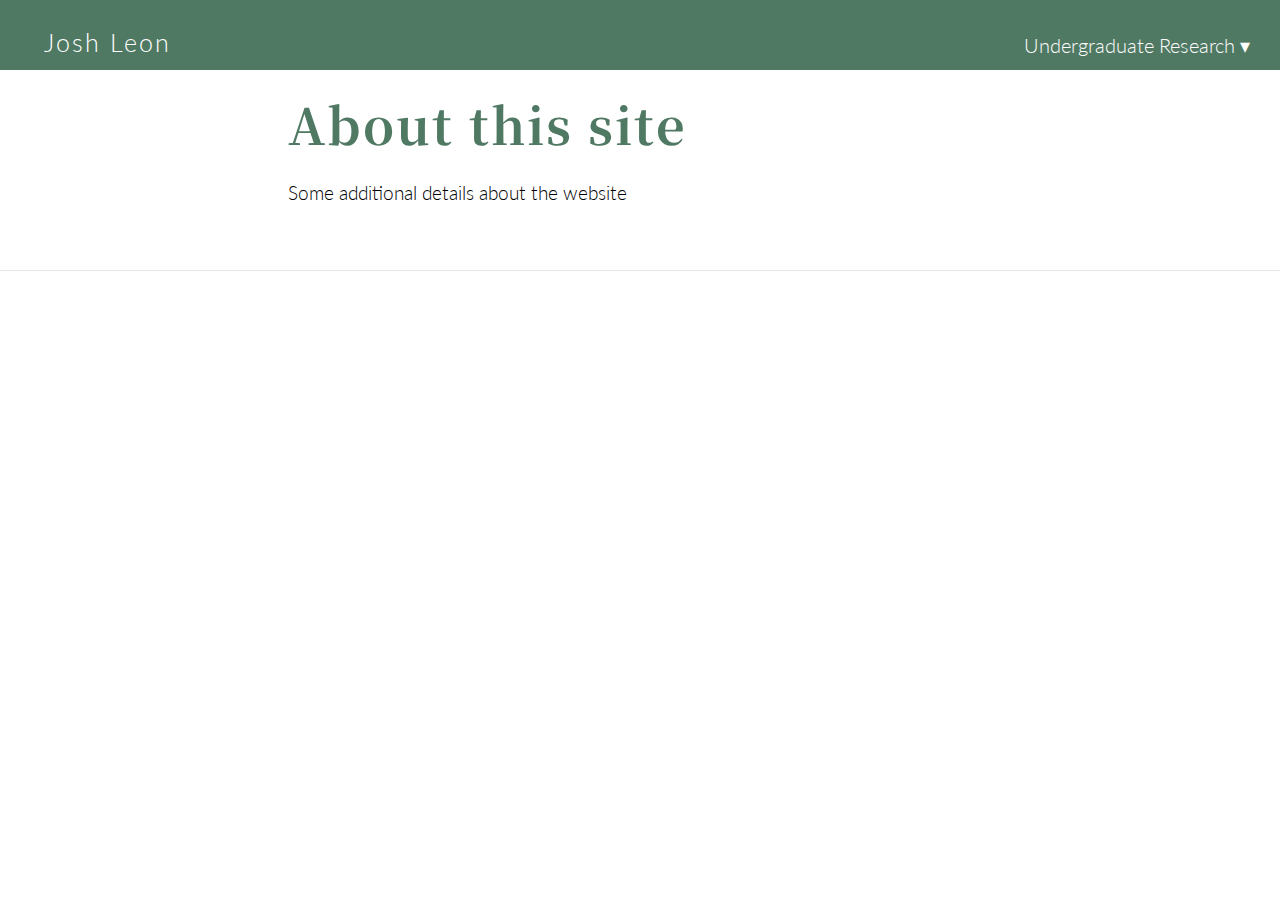
==== commit 48472892: "Start on research page" ====
--- a/about.html
+++ b/about.html
@@ -2265,6 +2265,23 @@
     font-weight: 300;
   }
 
+  h1 {
+    font-size: 40px;
+  }
+
+  h2 {
+    font-size: 20px;
+  }
+
+  d-article h2 {
+      font-weight: 600;
+      font-size: 20px!important;
+      line-height: 1.25em;
+      margin: 2rem 0 1.5rem 0;
+      border-bottom: 1px solid rgba(0, 0, 0, 0.1);
+      padding-bottom: 1rem;
+  }
+
   .distill-site-header .logo img{
     max-height: 40px; /* Makes logo bigger, default was 20px */
   }
@@ -2298,7 +2315,16 @@
     box-shadow: 0 5px #666;
     transform: translateY(4px);
   }
-  </style>
+
+  a.affiliation::after {
+      content: "\a" "Utah Valley University";
+      white-space: pre;
+  }
+
+  d-byline .byline .authors-affiliations h3 {
+      margin-block-start: 0.5em;
+      display: block;
+  }</style>
   <style type="text/css">
   /* base style */
 
@@ -2485,9 +2511,16 @@
 <a href="index.html" class="title">Josh Leon</a>
 </div>
 <div class="nav-right">
-<a href="index.html">Home</a>
-<a href="about.html">About</a>
-<a href="Research.html">Research</a>
+<div class="nav-dropdown">
+<button class="nav-dropbtn">
+Undergraduate Research
+ 
+<span class="down-arrow">&#x25BE;</span>
+</button>
+<div class="nav-dropdown-content">
+<a href="about.html">NSF S-STEM Project</a>
+</div>
+</div>
 <a href="javascript:void(0);" class="nav-toggle">&#9776;</a>
 </div>
 </nav>
